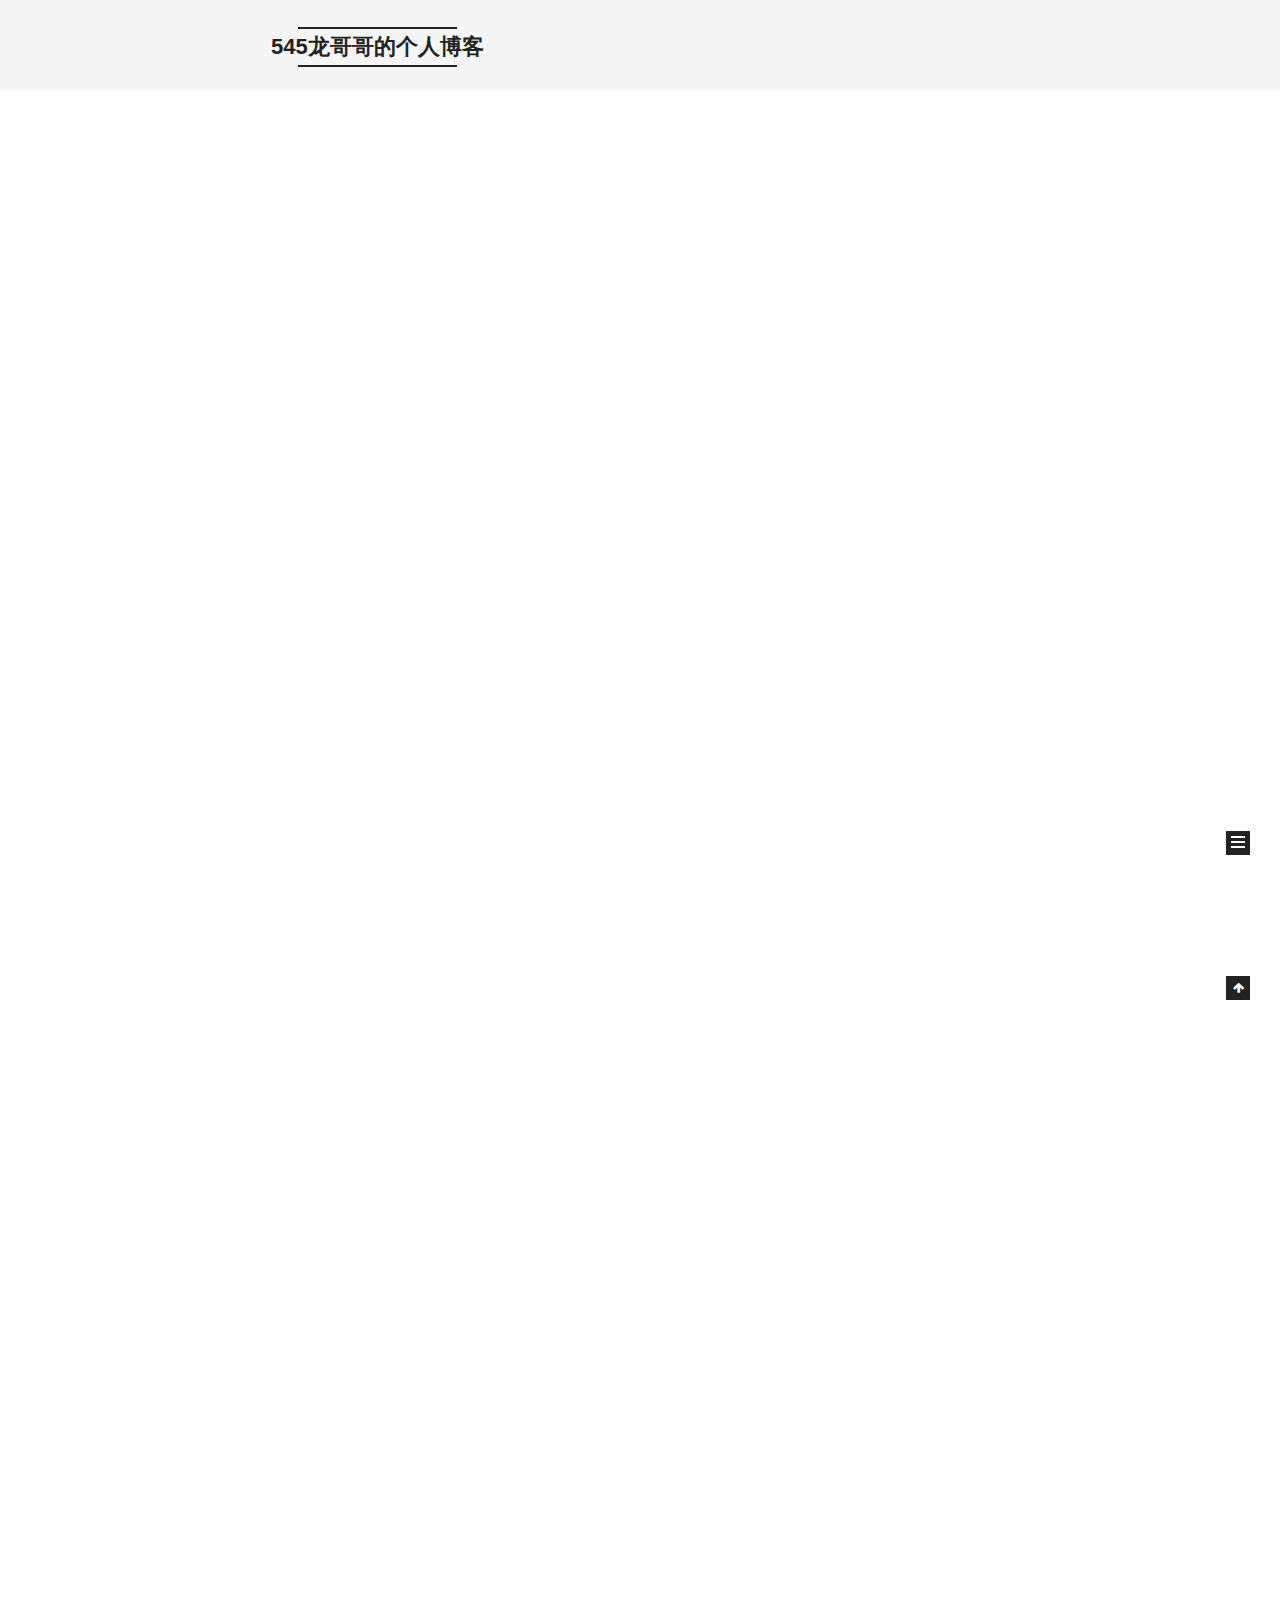
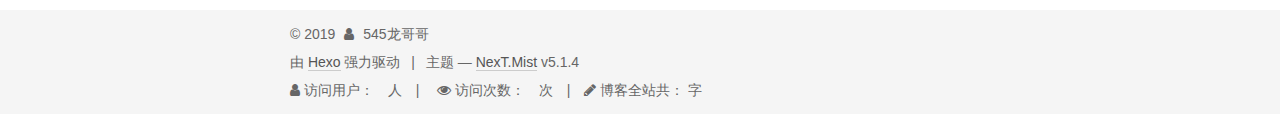
==== index.html @ 54b6bffb "Site updated: 2019-10-14 18:15:40" ====
<!DOCTYPE html>



  


<html class="theme-next mist use-motion" lang="zh-Hans">
<head><meta name="generator" content="Hexo 3.9.0">
  <meta charset="UTF-8">
<meta http-equiv="X-UA-Compatible" content="IE=edge">
<meta name="viewport" content="width=device-width, initial-scale=1, maximum-scale=1">
<meta name="theme-color" content="#222">









<meta http-equiv="Cache-Control" content="no-transform">
<meta http-equiv="Cache-Control" content="no-siteapp">
















  
  
  <link href="/lib/fancybox/source/jquery.fancybox.css?v=2.1.5" rel="stylesheet" type="text/css">







<link href="/lib/font-awesome/css/font-awesome.min.css?v=4.6.2" rel="stylesheet" type="text/css">

<link href="/css/main.css?v=5.1.4" rel="stylesheet" type="text/css">


  <link rel="apple-touch-icon" sizes="180x180" href="/images/apple-touch-icon-next.png?v=5.1.4">


  <link rel="icon" type="image/png" sizes="32x32" href="/images/favicon-32x32-next.png?v=5.1.4">


  <link rel="icon" type="image/png" sizes="16x16" href="/images/favicon-16x16-next.png?v=5.1.4">


  <link rel="mask-icon" href="/images/logo.svg?v=5.1.4" color="#222">





  <meta name="keywords" content="Hexo, NexT">










<meta name="description" content="这里是龙哥哥的个人博客，里面的内容会覆盖到个人生活，技术交流等。web 前端 javascript css html5 css3 nodejs">
<meta name="keywords" content="web 前端 javascript css html5 css3 nodejs">
<meta property="og:type" content="website">
<meta property="og:title" content="545龙哥哥的个人博客">
<meta property="og:url" content="http://yoursite.com/index.html">
<meta property="og:site_name" content="545龙哥哥的个人博客">
<meta property="og:description" content="这里是龙哥哥的个人博客，里面的内容会覆盖到个人生活，技术交流等。web 前端 javascript css html5 css3 nodejs">
<meta property="og:locale" content="zh-Hans">
<meta name="twitter:card" content="summary">
<meta name="twitter:title" content="545龙哥哥的个人博客">
<meta name="twitter:description" content="这里是龙哥哥的个人博客，里面的内容会覆盖到个人生活，技术交流等。web 前端 javascript css html5 css3 nodejs">



<script type="text/javascript" id="hexo.configurations">
  var NexT = window.NexT || {};
  var CONFIG = {
    root: '/',
    scheme: 'Mist',
    version: '5.1.4',
    sidebar: {"position":"left","display":"post","offset":12,"b2t":false,"scrollpercent":false,"onmobile":false},
    fancybox: true,
    tabs: true,
    motion: {"enable":true,"async":false,"transition":{"post_block":"fadeIn","post_header":"slideDownIn","post_body":"slideDownIn","coll_header":"slideLeftIn","sidebar":"slideUpIn"}},
    duoshuo: {
      userId: '0',
      author: '博主'
    },
    algolia: {
      applicationID: '',
      apiKey: '',
      indexName: '',
      hits: {"per_page":10},
      labels: {"input_placeholder":"Search for Posts","hits_empty":"We didn't find any results for the search: ${query}","hits_stats":"${hits} results found in ${time} ms"}
    }
  };
</script>



  <link rel="canonical" href="http://yoursite.com/">





  <title>545龙哥哥的个人博客</title>
  





  <script type="text/javascript">
    var _hmt = _hmt || [];
    (function() {
      var hm = document.createElement("script");
      hm.src = "https://hm.baidu.com/hm.js?de5e3570f82cee8ae0c66a954215bbb8";
      var s = document.getElementsByTagName("script")[0];
      s.parentNode.insertBefore(hm, s);
    })();
  </script>




</head>

<body itemscope itemtype="http://schema.org/WebPage" lang="zh-Hans">

  
  
    
  

  <div class="container sidebar-position-left 
  page-home">
    <div class="headband"></div>

    <header id="header" class="header" itemscope itemtype="http://schema.org/WPHeader">
      <div class="header-inner"><div class="site-brand-wrapper">
  <div class="site-meta ">
    

    <div class="custom-logo-site-title">
      <a href="/" class="brand" rel="start">
        <span class="logo-line-before"><i></i></span>
        <span class="site-title">545龙哥哥的个人博客</span>
        <span class="logo-line-after"><i></i></span>
      </a>
    </div>
      
        <p class="site-subtitle"></p>
      
  </div>

  <div class="site-nav-toggle">
    <button>
      <span class="btn-bar"></span>
      <span class="btn-bar"></span>
      <span class="btn-bar"></span>
    </button>
  </div>
</div>

<nav class="site-nav">
  

  
    <ul id="menu" class="menu">
      
        
        <li class="menu-item menu-item-home">
          <a href="/" rel="section">
            
              <i class="menu-item-icon fa fa-fw fa-home"></i> <br>
            
            首页
          </a>
        </li>
      
        
        <li class="menu-item menu-item-tags">
          <a href="/tags/" rel="section">
            
              <i class="menu-item-icon fa fa-fw fa-tags"></i> <br>
            
            标签
          </a>
        </li>
      
        
        <li class="menu-item menu-item-categories">
          <a href="/categories/" rel="section">
            
              <i class="menu-item-icon fa fa-fw fa-th"></i> <br>
            
            分类
          </a>
        </li>
      
        
        <li class="menu-item menu-item-archives">
          <a href="/archives/" rel="section">
            
              <i class="menu-item-icon fa fa-fw fa-archive"></i> <br>
            
            归档
          </a>
        </li>
      
        
        <li class="menu-item menu-item-about">
          <a href="/about/" rel="section">
            
              <i class="menu-item-icon fa fa-fw fa-user"></i> <br>
            
            关于
          </a>
        </li>
      

      
    </ul>
  

  
</nav>



 </div>
    </header>

    <main id="main" class="main">
      <div class="main-inner">
        <div class="content-wrap">
          <div id="content" class="content">
            
  <section id="posts" class="posts-expand">
    
      

  

  
  
  

  <article class="post post-type-normal" itemscope itemtype="http://schema.org/Article">
  
  
  
  <div class="post-block">
    <link itemprop="mainEntityOfPage" href="http://yoursite.com/2019/10/14/test-first/">

    <span hidden itemprop="author" itemscope itemtype="http://schema.org/Person">
      <meta itemprop="name" content="545龙哥哥">
      <meta itemprop="description" content>
      <meta itemprop="image" content="/images/avatar.gif">
    </span>

    <span hidden itemprop="publisher" itemscope itemtype="http://schema.org/Organization">
      <meta itemprop="name" content="545龙哥哥的个人博客">
    </span>

    
      <header class="post-header">

        
        
          <h1 class="post-title" itemprop="name headline">
                
                <a class="post-title-link" href="/2019/10/14/test-first/" itemprop="url">测试</a></h1>
        

        <div class="post-meta">
          <span class="post-time">
            
              <span class="post-meta-item-icon">
                <i class="fa fa-calendar-o"></i>
              </span>
              
                <span class="post-meta-item-text">发表于</span>
              
              <time title="创建于" itemprop="dateCreated datePublished" datetime="2019-10-14T17:58:40+08:00">
                2019-10-14
              </time>
            

            

            
          </span>

          

          
            
          

          
          

          

          

          

        </div>
      </header>
    

    
    
    
    <div class="post-body" itemprop="articleBody">

      
      

      
        
          
            <p>这里是做个测试<br>hexo搭建教程请移步<a href="https://blog.csdn.net/sinat_37781304/article/details/82729029" target="_blank" rel="noopener">这里</a></p>

          
        
      
    </div>
    
    
    

    

    

    

    <footer class="post-footer">
      

      

      

      
      
        <div class="post-eof"></div>
      
    </footer>
  </div>
  
  
  
  </article>


    
      

  

  
  
  

  <article class="post post-type-categories" itemscope itemtype="http://schema.org/Article">
  
  
  
  <div class="post-block">
    <link itemprop="mainEntityOfPage" href="http://yoursite.com/2019/10/14/2019-10-10/">

    <span hidden itemprop="author" itemscope itemtype="http://schema.org/Person">
      <meta itemprop="name" content="545龙哥哥">
      <meta itemprop="description" content>
      <meta itemprop="image" content="/images/avatar.gif">
    </span>

    <span hidden itemprop="publisher" itemscope itemtype="http://schema.org/Organization">
      <meta itemprop="name" content="545龙哥哥的个人博客">
    </span>

    
      <header class="post-header">

        
        
          <h1 class="post-title" itemprop="name headline">
                
                <a class="post-title-link" href="/2019/10/14/2019-10-10/" itemprop="url">else if 和可选代码块</a></h1>
        

        <div class="post-meta">
          <span class="post-time">
            
              <span class="post-meta-item-icon">
                <i class="fa fa-calendar-o"></i>
              </span>
              
                <span class="post-meta-item-text">发表于</span>
              
              <time title="创建于" itemprop="dateCreated datePublished" datetime="2019-10-14T17:58:40+08:00">
                2019-10-14
              </time>
            

            

            
          </span>

          
            <span class="post-category">
            
              <span class="post-meta-divider">|</span>
            
              <span class="post-meta-item-icon">
                <i class="fa fa-folder-o"></i>
              </span>
              
                <span class="post-meta-item-text">分类于</span>
              
              
                <span itemprop="about" itemscope itemtype="http://schema.org/Thing">
                  <a href="/categories/前端笔记/" itemprop="url" rel="index">
                    <span itemprop="name">前端笔记</span>
                  </a>
                </span>

                
                
              
            </span>
          

          
            
          

          
          

          

          

          

        </div>
      </header>
    

    
    
    
    <div class="post-body" itemprop="articleBody">

      
      

      
        
          
            
          
        
      
    </div>
    
    
    

    

    

    

    <footer class="post-footer">
      

      

      

      
      
        <div class="post-eof"></div>
      
    </footer>
  </div>
  
  
  
  </article>


    
      

  

  
  
  

  <article class="post post-type-normal" itemscope itemtype="http://schema.org/Article">
  
  
  
  <div class="post-block">
    <link itemprop="mainEntityOfPage" href="http://yoursite.com/2019/10/14/hello-world/">

    <span hidden itemprop="author" itemscope itemtype="http://schema.org/Person">
      <meta itemprop="name" content="545龙哥哥">
      <meta itemprop="description" content>
      <meta itemprop="image" content="/images/avatar.gif">
    </span>

    <span hidden itemprop="publisher" itemscope itemtype="http://schema.org/Organization">
      <meta itemprop="name" content="545龙哥哥的个人博客">
    </span>

    
      <header class="post-header">

        
        
          <h1 class="post-title" itemprop="name headline">
                
                <a class="post-title-link" href="/2019/10/14/hello-world/" itemprop="url">Hello World</a></h1>
        

        <div class="post-meta">
          <span class="post-time">
            
              <span class="post-meta-item-icon">
                <i class="fa fa-calendar-o"></i>
              </span>
              
                <span class="post-meta-item-text">发表于</span>
              
              <time title="创建于" itemprop="dateCreated datePublished" datetime="2019-10-14T17:58:40+08:00">
                2019-10-14
              </time>
            

            

            
          </span>

          

          
            
          

          
          

          

          

          

        </div>
      </header>
    

    
    
    
    <div class="post-body" itemprop="articleBody">

      
      

      
        
          
            <p>Welcome to <a href="https://hexo.io/" target="_blank" rel="noopener">Hexo</a>! This is your very first post. Check <a href="https://hexo.io/docs/" target="_blank" rel="noopener">documentation</a> for more info. If you get any problems when using Hexo, you can find the answer in <a href="https://hexo.io/docs/troubleshooting.html" target="_blank" rel="noopener">troubleshooting</a> or you can ask me on <a href="https://github.com/hexojs/hexo/issues" target="_blank" rel="noopener">GitHub</a>.</p>
<h2 id="Quick-Start"><a href="#Quick-Start" class="headerlink" title="Quick Start"></a>Quick Start</h2><h3 id="Create-a-new-post"><a href="#Create-a-new-post" class="headerlink" title="Create a new post"></a>Create a new post</h3><figure class="highlight bash"><table><tr><td class="gutter"><pre><span class="line">1</span><br></pre></td><td class="code"><pre><span class="line">$ hexo new <span class="string">"My New Post"</span></span><br></pre></td></tr></table></figure>

<p>More info: <a href="https://hexo.io/docs/writing.html" target="_blank" rel="noopener">Writing</a></p>
<h3 id="Run-server"><a href="#Run-server" class="headerlink" title="Run server"></a>Run server</h3><figure class="highlight bash"><table><tr><td class="gutter"><pre><span class="line">1</span><br></pre></td><td class="code"><pre><span class="line">$ hexo server</span><br></pre></td></tr></table></figure>

<p>More info: <a href="https://hexo.io/docs/server.html" target="_blank" rel="noopener">Server</a></p>
<h3 id="Generate-static-files"><a href="#Generate-static-files" class="headerlink" title="Generate static files"></a>Generate static files</h3><figure class="highlight bash"><table><tr><td class="gutter"><pre><span class="line">1</span><br></pre></td><td class="code"><pre><span class="line">$ hexo generate</span><br></pre></td></tr></table></figure>

<p>More info: <a href="https://hexo.io/docs/generating.html" target="_blank" rel="noopener">Generating</a></p>
<h3 id="Deploy-to-remote-sites"><a href="#Deploy-to-remote-sites" class="headerlink" title="Deploy to remote sites"></a>Deploy to remote sites</h3><figure class="highlight bash"><table><tr><td class="gutter"><pre><span class="line">1</span><br></pre></td><td class="code"><pre><span class="line">$ hexo deploy</span><br></pre></td></tr></table></figure>

<p>More info: <a href="https://hexo.io/docs/deployment.html" target="_blank" rel="noopener">Deployment</a></p>

          
        
      
    </div>
    
    
    

    

    

    

    <footer class="post-footer">
      

      

      

      
      
        <div class="post-eof"></div>
      
    </footer>
  </div>
  
  
  
  </article>


    
  </section>

  


          </div>
          


          

        </div>
        
          
  
  <div class="sidebar-toggle">
    <div class="sidebar-toggle-line-wrap">
      <span class="sidebar-toggle-line sidebar-toggle-line-first"></span>
      <span class="sidebar-toggle-line sidebar-toggle-line-middle"></span>
      <span class="sidebar-toggle-line sidebar-toggle-line-last"></span>
    </div>
  </div>

  <aside id="sidebar" class="sidebar">
    
    <div class="sidebar-inner">

      

      

      <section class="site-overview-wrap sidebar-panel sidebar-panel-active">
        <div class="site-overview">
          <div class="site-author motion-element" itemprop="author" itemscope itemtype="http://schema.org/Person">
            
              <img class="site-author-image" itemprop="image" src="/images/avatar.gif" alt="545龙哥哥">
            
              <p class="site-author-name" itemprop="name">545龙哥哥</p>
              <p class="site-description motion-element" itemprop="description">这里是龙哥哥的个人博客，里面的内容会覆盖到个人生活，技术交流等。web 前端 javascript css html5 css3 nodejs</p>
          </div>

          <nav class="site-state motion-element">

            
              <div class="site-state-item site-state-posts">
              
                <a href="/archives/">
              
                  <span class="site-state-item-count">3</span>
                  <span class="site-state-item-name">日志</span>
                </a>
              </div>
            

            
              
              
              <div class="site-state-item site-state-categories">
                <a href="/categories/index.html">
                  <span class="site-state-item-count">1</span>
                  <span class="site-state-item-name">分类</span>
                </a>
              </div>
            

            

          </nav>

          

          

          
          

          
          

          

        </div>
      </section>

      

      

    </div>
  </aside>


        
      </div>
    </main>

    <footer id="footer" class="footer">
      <div class="footer-inner">
        <div class="copyright">&copy; <span itemprop="copyrightYear">2019</span>
  <span class="with-love">
    <i class="fa fa-user"></i>
  </span>
  <span class="author" itemprop="copyrightHolder">545龙哥哥</span>

  
</div>


  <div class="powered-by">由 <a class="theme-link" target="_blank" href="https://hexo.io">Hexo</a> 强力驱动</div>



  <span class="post-meta-divider">|</span>



  <div class="theme-info">主题 &mdash; <a class="theme-link" target="_blank" href="https://github.com/iissnan/hexo-theme-next">NexT.Mist</a> v5.1.4</div>



<!-- 新增访客统计代码 -->

<div class="busuanzi-count">
    <script async src="http://busuanzi.ibruce.info/busuanzi/2.3/busuanzi.pure.mini.js"></script>
    <span class="site-uv">
      <i class="fa fa-user"></i>
      访问用户： <span class="busuanzi-value" id="busuanzi_value_site_uv"></span> 人
    </span>
    <div class="powered-by"></div>
    <span class="site-uv">
      <i class="fa fa-eye"></i>
      访问次数： <span class="busuanzi-value" id="busuanzi_value_site_pv"></span> 次
    </span>
    <!-- 博客字数统计 -->
    <span class="site-pv">
      <i class="fa fa-pencil"></i>
      博客全站共： <span class="post-count"></span> 字
    </span>
</div>
<!-- 新增访客统计代码 END-->

        







        
      </div>
    </footer>

    
      <div class="back-to-top">
        <i class="fa fa-arrow-up"></i>
        
      </div>
    

    

  </div>

  

<script type="text/javascript">
  if (Object.prototype.toString.call(window.Promise) !== '[object Function]') {
    window.Promise = null;
  }
</script>









  












  
  
    <script type="text/javascript" src="/lib/jquery/index.js?v=2.1.3"></script>
  

  
  
    <script type="text/javascript" src="/lib/fastclick/lib/fastclick.min.js?v=1.0.6"></script>
  

  
  
    <script type="text/javascript" src="/lib/jquery_lazyload/jquery.lazyload.js?v=1.9.7"></script>
  

  
  
    <script type="text/javascript" src="/lib/velocity/velocity.min.js?v=1.2.1"></script>
  

  
  
    <script type="text/javascript" src="/lib/velocity/velocity.ui.min.js?v=1.2.1"></script>
  

  
  
    <script type="text/javascript" src="/lib/fancybox/source/jquery.fancybox.pack.js?v=2.1.5"></script>
  


  


  <script type="text/javascript" src="/js/src/utils.js?v=5.1.4"></script>

  <script type="text/javascript" src="/js/src/motion.js?v=5.1.4"></script>



  
  

  

  


  <script type="text/javascript" src="/js/src/bootstrap.js?v=5.1.4"></script>



  


  




	





  





  












  





  

  

  

  
  

  

  

  

</body>
</html>
---- css/main.css ----
/* normalize.css v3.0.2 | MIT License | git.io/normalize */
html {
  font-family: sans-serif; /* 1 */
  -ms-text-size-adjust: 100%; /* 2 */
  -webkit-text-size-adjust: 100%; /* 2 */
}
body {
  margin: 0;
}
article,
aside,
details,
figcaption,
figure,
footer,
header,
hgroup,
main,
menu,
nav,
section,
summary {
  display: block;
}
audio,
canvas,
progress,
video {
  display: inline-block; /* 1 */
  vertical-align: baseline; /* 2 */
}
audio:not([controls]) {
  display: none;
  height: 0;
}
[hidden],
template {
  display: none;
}
a {
  background-color: transparent;
}
a:active,
a:hover {
  outline: 0;
}
abbr[title] {
  border-bottom: 1px dotted;
}
b,
strong {
  font-weight: bold;
}
dfn {
  font-style: italic;
}
h1 {
  font-size: 2em;
  margin: 0.67em 0;
}
mark {
  background: #ff0;
  color: #000;
}
small {
  font-size: 80%;
}
sub,
sup {
  font-size: 75%;
  line-height: 0;
  position: relative;
  vertical-align: baseline;
}
sup {
  top: -0.5em;
}
sub {
  bottom: -0.25em;
}
img {
  border: 0;
}
svg:not(:root) {
  overflow: hidden;
}
figure {
  margin: 1em 40px;
}
hr {
  -moz-box-sizing: content-box;
  box-sizing: content-box;
  height: 0;
}
pre {
  overflow: auto;
}
code,
kbd,
pre,
samp {
  font-family: monospace, monospace;
  font-size: 1em;
}
button,
input,
optgroup,
select,
textarea {
  color: inherit; /* 1 */
  font: inherit; /* 2 */
  margin: 0; /* 3 */
}
button {
  overflow: visible;
}
button,
select {
  text-transform: none;
}
button,
html input[type="button"],
input[type="reset"],
input[type="submit"] {
  -webkit-appearance: button; /* 2 */
  cursor: pointer; /* 3 */
}
button[disabled],
html input[disabled] {
  cursor: default;
}
button::-moz-focus-inner,
input::-moz-focus-inner {
  border: 0;
  padding: 0;
}
input {
  line-height: normal;
}
input[type="checkbox"],
input[type="radio"] {
  box-sizing: border-box; /* 1 */
  padding: 0; /* 2 */
}
input[type="number"]::-webkit-inner-spin-button,
input[type="number"]::-webkit-outer-spin-button {
  height: auto;
}
input[type="search"] {
  -webkit-appearance: textfield; /* 1 */
  -moz-box-sizing: content-box;
  -webkit-box-sizing: content-box; /* 2 */
  box-sizing: content-box;
}
input[type="search"]::-webkit-search-cancel-button,
input[type="search"]::-webkit-search-decoration {
  -webkit-appearance: none;
}
fieldset {
  border: 1px solid #c0c0c0;
  margin: 0 2px;
  padding: 0.35em 0.625em 0.75em;
}
legend {
  border: 0; /* 1 */
  padding: 0; /* 2 */
}
textarea {
  overflow: auto;
}
optgroup {
  font-weight: bold;
}
table {
  border-collapse: collapse;
  border-spacing: 0;
}
td,
th {
  padding: 0;
}
::selection {
  background: #262a30;
  color: #fff;
}
body {
  position: relative;
  font-family: 'Lato', "PingFang SC", "Microsoft YaHei", sans-serif;
  font-size: 14px;
  line-height: 2;
  color: #555;
  background: #fff;
}
@media (max-width: 767px) {
  body {
    padding-right: 0 !important;
  }
}
@media (min-width: 768px) and (max-width: 991px) {
  body {
    padding-right: 0 !important;
  }
}
@media (min-width: 1600px) {
  body {
    font-size: 16px;
  }
}
h1,
h2,
h3,
h4,
h5,
h6 {
  margin: 0;
  padding: 0;
  font-weight: bold;
  line-height: 1.5;
  font-family: 'Lato', "PingFang SC", "Microsoft YaHei", sans-serif;
}
h2,
h3,
h4,
h5,
h6 {
  margin: 20px 0 15px;
}
h1 {
  font-size: 24px;
}
@media (max-width: 767px) {
  h1 {
    font-size: 20px;
  }
}
h2 {
  font-size: 22px;
}
@media (max-width: 767px) {
  h2 {
    font-size: 18px;
  }
}
h3 {
  font-size: 20px;
}
@media (max-width: 767px) {
  h3 {
    font-size: 16px;
  }
}
h4 {
  font-size: 18px;
}
@media (max-width: 767px) {
  h4 {
    font-size: 14px;
  }
}
h5 {
  font-size: 16px;
}
@media (max-width: 767px) {
  h5 {
    font-size: 12px;
  }
}
h6 {
  font-size: 14px;
}
@media (max-width: 767px) {
  h6 {
    font-size: 10px;
  }
}
p {
  margin: 0 0 20px 0;
}
a {
  color: #555;
  text-decoration: none;
  outline: none;
  border-bottom: 1px solid #999;
  word-wrap: break-word;
}
a:hover {
  color: #222;
  border-bottom-color: #222;
}
blockquote {
  margin: 0;
  padding: 0;
}
img {
  display: block;
  margin: auto;
  max-width: 100%;
  height: auto;
}
hr {
  margin: 40px 0;
  height: 3px;
  border: none;
  background-color: #ddd;
  background-image: repeating-linear-gradient(-45deg, #fff, #fff 4px, transparent 4px, transparent 8px);
}
blockquote {
  padding: 0 15px;
  color: #666;
  border-left: 4px solid #ddd;
}
blockquote cite::before {
  content: "-";
  padding: 0 5px;
}
dt {
  font-weight: 700;
}
dd {
  margin: 0;
  padding: 0;
}
kbd {
  border: 1px solid #ccc;
  border-radius: 0.2em;
  box-shadow: 0.1em 0.1em 0.2em rgba(0,0,0,0.1);
  background-color: #f9f9f9;
  font-family: inherit;
  background-image: -webkit-linear-gradient(top, #eee, #fff, #eee);
  padding: 0.1em 0.3em;
  white-space: nowrap;
}
.text-left {
  text-align: left;
}
.text-center {
  text-align: center;
}
.text-right {
  text-align: right;
}
.text-justify {
  text-align: justify;
}
.text-nowrap {
  white-space: nowrap;
}
.text-lowercase {
  text-transform: lowercase;
}
.text-uppercase {
  text-transform: uppercase;
}
.text-capitalize {
  text-transform: capitalize;
}
.center-block {
  display: block;
  margin-left: auto;
  margin-right: auto;
}
.clearfix:before,
.clearfix:after {
  content: " ";
  display: table;
}
.clearfix:after {
  clear: both;
}
.pullquote {
  width: 45%;
}
.pullquote.left {
  float: left;
  margin-left: 5px;
  margin-right: 10px;
}
.pullquote.right {
  float: right;
  margin-left: 10px;
  margin-right: 5px;
}
.affix.affix.affix {
  position: fixed;
}
.translation {
  margin-top: -20px;
  font-size: 14px;
  color: #999;
}
.scrollbar-measure {
  width: 100px;
  height: 100px;
  overflow: scroll;
  position: absolute;
  top: -9999px;
}
.use-motion .motion-element {
  opacity: 0;
}
table {
  margin: 20px 0;
  width: 100%;
  border-collapse: collapse;
  border-spacing: 0;
  border: 1px solid #ddd;
  font-size: 14px;
  table-layout: fixed;
  word-wrap: break-all;
}
table>tbody>tr:nth-of-type(odd) {
  background-color: #f9f9f9;
}
table>tbody>tr:hover {
  background-color: #f5f5f5;
}
caption,
th,
td {
  padding: 8px;
  text-align: left;
  vertical-align: middle;
  font-weight: normal;
}
th,
td {
  border-bottom: 3px solid #ddd;
  border-right: 1px solid #eee;
}
th {
  padding-bottom: 10px;
  font-weight: 700;
}
td {
  border-bottom-width: 1px;
}
html,
body {
  height: 100%;
}
.container {
  position: relative;
  min-height: 100%;
}
.header-inner {
  margin: 0 auto;
  padding: 100px 0 70px;
  width: 700px;
}
@media (min-width: 1600px) {
  .container .header-inner {
    width: 900px;
  }
}
.main {
  padding-bottom: 150px;
}
.main-inner {
  margin: 0 auto;
  width: 700px;
}
@media (min-width: 1600px) {
  .container .main-inner {
    width: 900px;
  }
}
.footer {
  position: absolute;
  left: 0;
  bottom: 0;
  width: 100%;
  min-height: 50px;
}
.footer-inner {
  box-sizing: border-box;
  margin: 20px auto;
  width: 700px;
}
@media (min-width: 1600px) {
  .container .footer-inner {
    width: 900px;
  }
}
pre,
.highlight {
  overflow: auto;
  margin: 20px 0;
  padding: 0;
  font-size: 13px;
  color: #4d4d4c;
  background: #f7f7f7;
  line-height: 1.6;
}
pre,
code {
  font-family: consolas, Menlo, "PingFang SC", "Microsoft YaHei", monospace;
}
code {
  padding: 2px 4px;
  word-wrap: break-word;
  color: #555;
  background: #eee;
  border-radius: 3px;
  font-size: 13px;
}
pre {
  padding: 10px;
}
pre code {
  padding: 0;
  color: #4d4d4c;
  background: none;
  text-shadow: none;
}
.highlight {
  border-radius: 1px;
}
.highlight pre {
  border: none;
  margin: 0;
  padding: 10px 0;
}
.highlight table {
  margin: 0;
  width: auto;
  border: none;
}
.highlight td {
  border: none;
  padding: 0;
}
.highlight figcaption {
  font-size: 1em;
  color: #4d4d4c;
  line-height: 1em;
  margin-bottom: 1em;
}
.highlight figcaption:before,
.highlight figcaption:after {
  content: " ";
  display: table;
}
.highlight figcaption:after {
  clear: both;
}
.highlight figcaption a {
  float: right;
  color: #4d4d4c;
}
.highlight figcaption a:hover {
  border-bottom-color: #4d4d4c;
}
.highlight .gutter pre {
  padding-left: 10px;
  padding-right: 10px;
  color: #869194;
  text-align: right;
  background-color: #eff2f3;
}
.highlight .code pre {
  width: 100%;
  padding-left: 10px;
  padding-right: 10px;
  background-color: #f7f7f7;
}
.highlight .line {
  height: 20px;
}
.gutter {
  -webkit-user-select: none;
  -moz-user-select: none;
  -ms-user-select: none;
  user-select: none;
}
.gist table {
  width: auto;
}
.gist table td {
  border: none;
}
pre .deletion {
  background: #fdd;
}
pre .addition {
  background: #dfd;
}
pre .meta {
  color: #8959a8;
}
pre .comment {
  color: #8e908c;
}
pre .variable,
pre .attribute,
pre .tag,
pre .regexp,
pre .ruby .constant,
pre .xml .tag .title,
pre .xml .pi,
pre .xml .doctype,
pre .html .doctype,
pre .css .id,
pre .css .class,
pre .css .pseudo {
  color: #c82829;
}
pre .number,
pre .preprocessor,
pre .built_in,
pre .literal,
pre .params,
pre .constant,
pre .command {
  color: #f5871f;
}
pre .ruby .class .title,
pre .css .rules .attribute,
pre .string,
pre .value,
pre .inheritance,
pre .header,
pre .ruby .symbol,
pre .xml .cdata,
pre .special,
pre .number,
pre .formula {
  color: #718c00;
}
pre .title,
pre .css .hexcolor {
  color: #3e999f;
}
pre .function,
pre .python .decorator,
pre .python .title,
pre .ruby .function .title,
pre .ruby .title .keyword,
pre .perl .sub,
pre .javascript .title,
pre .coffeescript .title {
  color: #4271ae;
}
pre .keyword,
pre .javascript .function {
  color: #8959a8;
}
.full-image.full-image.full-image.full-image {
  border: none;
  max-width: 100%;
  width: auto;
  margin: 20px auto 25px;
}
@media (min-width: 992px) {
  .full-image.full-image.full-image.full-image {
    max-width: none;
    width: 110%;
    margin: 25px -5%;
  }
}
.blockquote-center,
.page-home .post-type-quote blockquote,
.page-post-detail .post-type-quote blockquote {
  position: relative;
  margin: 40px 0;
  padding: 0;
  border-left: none;
  text-align: center;
}
.blockquote-center::before,
.page-home .post-type-quote blockquote::before,
.page-post-detail .post-type-quote blockquote::before,
.blockquote-center::after,
.page-home .post-type-quote blockquote::after,
.page-post-detail .post-type-quote blockquote::after {
  position: absolute;
  content: ' ';
  display: block;
  width: 100%;
  height: 24px;
  opacity: 0.2;
  background-repeat: no-repeat;
  background-position: 0 -6px;
  background-size: 22px 22px;
}
.blockquote-center::before,
.page-home .post-type-quote blockquote::before,
.page-post-detail .post-type-quote blockquote::before {
  top: -20px;
  background-image: url("../images/quote-l.svg");
  border-top: 1px solid #ccc;
}
.blockquote-center::after,
.page-home .post-type-quote blockquote::after,
.page-post-detail .post-type-quote blockquote::after {
  bottom: -20px;
  background-image: url("../images/quote-r.svg");
  border-bottom: 1px solid #ccc;
  background-position: 100% 8px;
}
.blockquote-center p,
.page-home .post-type-quote blockquote p,
.page-post-detail .post-type-quote blockquote p,
.blockquote-center div,
.page-home .post-type-quote blockquote div,
.page-post-detail .post-type-quote blockquote div {
  text-align: center;
}
.post .post-body .group-picture img {
  box-sizing: border-box;
  padding: 0 3px;
  border: none;
}
.post .group-picture-row {
  overflow: hidden;
  margin-top: 6px;
}
.post .group-picture-row:first-child {
  margin-top: 0;
}
.post .group-picture-column {
  float: left;
}
.page-post-detail .post-body .group-picture-column {
  float: none;
  margin-top: 10px;
  width: auto !important;
}
.page-post-detail .post-body .group-picture-column img {
  margin: 0 auto;
}
.page-archive .group-picture-container {
  overflow: hidden;
}
.page-archive .group-picture-row {
  float: left;
}
.page-archive .group-picture-row:first-child {
  margin-top: 6px;
}
.page-archive .group-picture-column {
  max-width: 150px;
  max-height: 150px;
}
.post-body .note {
  position: relative;
  padding: 15px;
  margin-bottom: 20px;
  border: 1px solid #eee;
  border-left-width: 5px;
  border-radius: 3px;
}
.post-body .note h2,
.post-body .note h3,
.post-body .note h4,
.post-body .note h5,
.post-body .note h6 {
  margin-top: 0;
  margin-bottom: 0;
  border-bottom: initial;
  padding-top: 0 !important;
}
.post-body .note p:first-child,
.post-body .note ul:first-child,
.post-body .note ol:first-child,
.post-body .note table:first-child,
.post-body .note pre:first-child,
.post-body .note blockquote:first-child {
  margin-top: 0;
}
.post-body .note p:last-child,
.post-body .note ul:last-child,
.post-body .note ol:last-child,
.post-body .note table:last-child,
.post-body .note pre:last-child,
.post-body .note blockquote:last-child {
  margin-bottom: 0;
}
.post-body .note.default {
  border-left-color: #777;
}
.post-body .note.default h2,
.post-body .note.default h3,
.post-body .note.default h4,
.post-body .note.default h5,
.post-body .note.default h6 {
  color: #777;
}
.post-body .note.primary {
  border-left-color: #6f42c1;
}
.post-body .note.primary h2,
.post-body .note.primary h3,
.post-body .note.primary h4,
.post-body .note.primary h5,
.post-body .note.primary h6 {
  color: #6f42c1;
}
.post-body .note.info {
  border-left-color: #428bca;
}
.post-body .note.info h2,
.post-body .note.info h3,
.post-body .note.info h4,
.post-body .note.info h5,
.post-body .note.info h6 {
  color: #428bca;
}
.post-body .note.success {
  border-left-color: #5cb85c;
}
.post-body .note.success h2,
.post-body .note.success h3,
.post-body .note.success h4,
.post-body .note.success h5,
.post-body .note.success h6 {
  color: #5cb85c;
}
.post-body .note.warning {
  border-left-color: #f0ad4e;
}
.post-body .note.warning h2,
.post-body .note.warning h3,
.post-body .note.warning h4,
.post-body .note.warning h5,
.post-body .note.warning h6 {
  color: #f0ad4e;
}
.post-body .note.danger {
  border-left-color: #d9534f;
}
.post-body .note.danger h2,
.post-body .note.danger h3,
.post-body .note.danger h4,
.post-body .note.danger h5,
.post-body .note.danger h6 {
  color: #d9534f;
}
.post-body .label {
  display: inline;
  padding: 0 2px;
  white-space: nowrap;
}
.post-body .label.default {
  background-color: #f0f0f0;
}
.post-body .label.primary {
  background-color: #efe6f7;
}
.post-body .label.info {
  background-color: #e5f2f8;
}
.post-body .label.success {
  background-color: #e7f4e9;
}
.post-body .label.warning {
  background-color: #fcf6e1;
}
.post-body .label.danger {
  background-color: #fae8eb;
}
.post-body .tabs {
  position: relative;
  display: block;
  margin-bottom: 20px;
  padding-top: 10px;
}
.post-body .tabs ul.nav-tabs {
  margin: 0;
  padding: 0;
  display: flex;
  margin-bottom: -1px;
}
@media (max-width: 413px) {
  .post-body .tabs ul.nav-tabs {
    display: block;
    margin-bottom: 5px;
  }
}
.post-body .tabs ul.nav-tabs li.tab {
  list-style-type: none !important;
  margin: 0 0.25em 0 0;
  border-top: 3px solid transparent;
  border-left: 1px solid transparent;
  border-right: 1px solid transparent;
}
@media (max-width: 413px) {
  .post-body .tabs ul.nav-tabs li.tab {
    margin: initial;
    border-top: 1px solid transparent;
    border-left: 3px solid transparent;
    border-right: 1px solid transparent;
    border-bottom: 1px solid transparent;
  }
}
.post-body .tabs ul.nav-tabs li.tab a {
  outline: 0;
  border-bottom: initial;
  display: block;
  line-height: 1.8em;
  padding: 0.25em 0.75em;
  transition-duration: 0.2s;
  transition-timing-function: ease-out;
  transition-delay: 0s;
}
.post-body .tabs ul.nav-tabs li.tab a i {
  width: 1.285714285714286em;
}
.post-body .tabs ul.nav-tabs li.tab.active {
  border-top: 3px solid #fc6423;
  border-left: 1px solid #ddd;
  border-right: 1px solid #ddd;
  background-color: #fff;
}
@media (max-width: 413px) {
  .post-body .tabs ul.nav-tabs li.tab.active {
    border-top: 1px solid #ddd;
    border-left: 3px solid #fc6423;
    border-right: 1px solid #ddd;
    border-bottom: 1px solid #ddd;
  }
}
.post-body .tabs ul.nav-tabs li.tab.active a {
  cursor: default;
  color: #555;
}
.post-body .tabs .tab-content {
  background-color: #fff;
}
.post-body .tabs .tab-content .tab-pane {
  border: 1px solid #ddd;
  padding: 20px 20px 0 20px;
}
.post-body .tabs .tab-content .tab-pane:not(.active) {
  display: none !important;
}
.post-body .tabs .tab-content .tab-pane.active {
  display: block !important;
}
.btn {
  display: inline-block;
  padding: 0 20px;
  font-size: 14px;
  color: #555;
  background: transparent;
  border: 2px solid #222;
  text-decoration: none;
  border-radius: 0;
  transition-property: background-color;
  transition-duration: 0.2s;
  transition-timing-function: ease-in-out;
  transition-delay: 0s;
  line-height: 2;
}
.btn:hover {
  border-color: #222;
  color: #222;
  background: #fff;
}
.btn +.btn {
  margin: 0 0 8px 8px;
}
.btn .fa-fw {
  width: 1.285714285714286em;
  text-align: left;
}
.btn-bar {
  display: block;
  width: 22px;
  height: 2px;
  background: #555;
  border-radius: 1px;
}
.btn-bar+.btn-bar {
  margin-top: 4px;
}
.pagination {
  margin: 120px 0 40px;
  text-align: center;
  border-top: 1px solid #eee;
}
.page-number-basic,
.pagination .prev,
.pagination .next,
.pagination .page-number,
.pagination .space {
  display: inline-block;
  position: relative;
  top: -1px;
  margin: 0 10px;
  padding: 0 11px;
}
@media (max-width: 767px) {
  .page-number-basic,
  .pagination .prev,
  .pagination .next,
  .pagination .page-number,
  .pagination .space {
    margin: 0 5px;
  }
}
.pagination .prev,
.pagination .next,
.pagination .page-number {
  border-bottom: 0;
  border-top: 1px solid #eee;
  transition-property: border-color;
  transition-duration: 0.2s;
  transition-timing-function: ease-in-out;
  transition-delay: 0s;
}
.pagination .prev:hover,
.pagination .next:hover,
.pagination .page-number:hover {
  border-top-color: #222;
}
.pagination .space {
  padding: 0;
  margin: 0;
}
.pagination .prev {
  margin-left: 0;
}
.pagination .next {
  margin-right: 0;
}
.pagination .page-number.current {
  color: #fff;
  background: #ccc;
  border-top-color: #ccc;
}
@media (max-width: 767px) {
  .pagination {
    border-top: none;
  }
  .pagination .prev,
  .pagination .next,
  .pagination .page-number {
    margin-bottom: 10px;
    border-top: 0;
    border-bottom: 1px solid #eee;
    padding: 0 10px;
  }
  .pagination .prev:hover,
  .pagination .next:hover,
  .pagination .page-number:hover {
    border-bottom-color: #222;
  }
}
.comments {
  margin: 60px 20px 0;
}
.tag-cloud {
  text-align: center;
}
.tag-cloud a {
  display: inline-block;
  margin: 10px;
}
.back-to-top {
  box-sizing: border-box;
  position: fixed;
  bottom: -100px;
  right: 30px;
  z-index: 1050;
  padding: 0 6px;
  width: 24px;
  background: #222;
  font-size: 12px;
  opacity: 1;
  color: #fff;
  cursor: pointer;
  text-align: center;
  -webkit-transform: translateZ(0);
  transition-property: bottom;
  transition-duration: 0.2s;
  transition-timing-function: ease-in-out;
  transition-delay: 0s;
}
@media (min-width: 768px) and (max-width: 991px) {
  .back-to-top {
    display: none !important;
  }
}
@media (max-width: 767px) {
  .back-to-top {
    display: none !important;
  }
}
.back-to-top.back-to-top-on {
  bottom: 19px;
}
.header {
  background: transparent;
}
.header-inner {
  position: relative;
}
.headband {
  height: 3px;
  background: #222;
}
.site-meta {
  margin: 0;
  text-align: left;
}
@media (max-width: 767px) {
  .site-meta {
    text-align: center;
  }
}
.brand {
  position: relative;
  display: inline-block;
  padding: 0 40px;
  color: #222;
  background: #222;
  border-bottom: none;
}
.brand:hover {
  color: #222;
}
.logo {
  display: inline-block;
  margin-right: 5px;
  line-height: 36px;
  vertical-align: top;
}
.site-title {
  display: inline-block;
  vertical-align: top;
  line-height: 36px;
  font-size: 20px;
  font-weight: normal;
  font-family: 'Lato', "PingFang SC", "Microsoft YaHei", sans-serif;
}
.site-subtitle {
  margin-top: 10px;
  font-size: 13px;
  color: #999;
}
.use-motion .brand {
  opacity: 0;
}
.use-motion .logo,
.use-motion .site-title,
.use-motion .site-subtitle {
  opacity: 0;
  position: relative;
  top: -10px;
}
.site-nav-toggle {
  display: none;
  position: absolute;
  top: 10px;
  left: 10px;
}
@media (max-width: 767px) {
  .site-nav-toggle {
    display: block;
  }
}
.site-nav-toggle button {
  margin-top: 2px;
  padding: 9px 10px;
  background: transparent;
  border: none;
}
@media (max-width: 767px) {
  .site-nav {
    display: none;
    margin: 0 -10px;
    padding: 0 10px;
    clear: both;
    border-top: 1px solid #ddd;
  }
}
@media (min-width: 768px) and (max-width: 991px) {
  .site-nav {
    display: block !important;
  }
}
@media (min-width: 992px) {
  .site-nav {
    display: block !important;
  }
}
.menu {
  margin-top: 20px;
  padding-left: 0;
  text-align: center;
}
.menu .menu-item {
  display: inline-block;
  margin: 0 10px;
  list-style: none;
}
@media screen and (max-width: 767px) {
  .menu .menu-item {
    margin-top: 10px;
  }
}
.menu .menu-item a {
  display: block;
  font-size: 13px;
  line-height: inherit;
  border-bottom: 1px solid transparent;
  transition-property: border-color;
  transition-duration: 0.2s;
  transition-timing-function: ease-in-out;
  transition-delay: 0s;
}
.menu .menu-item a:hover {
  border-bottom-color: #222;
}
.menu .menu-item .fa {
  margin-right: 5px;
}
.use-motion .menu-item {
  opacity: 0;
}
.post-body {
  font-family: 'Lato', "PingFang SC", "Microsoft YaHei", sans-serif;
}
@media (max-width: 767px) {
  .post-body {
    word-break: break-word;
  }
}
.post-body .fancybox img {
  display: block !important;
  margin: 0 auto;
  cursor: pointer;
  cursor: zoom-in;
  cursor: -webkit-zoom-in;
}
.post-body .image-caption,
.post-body .figure .caption {
  margin: -20px auto 15px;
  text-align: center;
  font-size: 14px;
  color: #999;
  font-weight: bold;
  line-height: 1;
}
.post-sticky-flag {
  display: inline-block;
  font-size: 16px;
  -ms-transform: rotate(30deg);
  -webkit-transform: rotate(30deg);
  -moz-transform: rotate(30deg);
  -ms-transform: rotate(30deg);
  -o-transform: rotate(30deg);
  transform: rotate(30deg);
}
.use-motion .post-block,
.use-motion .pagination,
.use-motion .comments {
  opacity: 0;
}
.use-motion .post-header {
  opacity: 0;
}
.use-motion .post-body {
  opacity: 0;
}
.use-motion .collection-title {
  opacity: 0;
}
.posts-expand {
  padding-top: 40px;
}
@media (max-width: 767px) {
  .posts-expand {
    margin: 0 20px;
  }
  .post-body pre .gutter pre {
    padding-right: 10px;
  }
  .post-body .highlight {
    margin-left: 0px;
    margin-right: 0px;
    padding: 0;
  }
  .post-body .highlight .gutter pre {
    padding-right: 10px;
  }
}
@media (min-width: 992px) {
  .posts-expand .post-body {
    text-align: justify;
  }
}
.posts-expand .post-body h2,
.posts-expand .post-body h3,
.posts-expand .post-body h4,
.posts-expand .post-body h5,
.posts-expand .post-body h6 {
  padding-top: 10px;
}
.posts-expand .post-body h2 .header-anchor,
.posts-expand .post-body h3 .header-anchor,
.posts-expand .post-body h4 .header-anchor,
.posts-expand .post-body h5 .header-anchor,
.posts-expand .post-body h6 .header-anchor {
  float: right;
  margin-left: 10px;
  color: #ccc;
  border-bottom-style: none;
  visibility: hidden;
}
.posts-expand .post-body h2 .header-anchor:hover,
.posts-expand .post-body h3 .header-anchor:hover,
.posts-expand .post-body h4 .header-anchor:hover,
.posts-expand .post-body h5 .header-anchor:hover,
.posts-expand .post-body h6 .header-anchor:hover {
  color: inherit;
}
.posts-expand .post-body h2:hover .header-anchor,
.posts-expand .post-body h3:hover .header-anchor,
.posts-expand .post-body h4:hover .header-anchor,
.posts-expand .post-body h5:hover .header-anchor,
.posts-expand .post-body h6:hover .header-anchor {
  visibility: visible;
}
.posts-expand .post-body ul li {
  list-style: circle;
}
.posts-expand .post-body img {
  box-sizing: border-box;
  margin: auto;
  padding: 3px;
  border: 1px solid #ddd;
}
.posts-expand .post-body .fancybox img {
  margin: 0 auto 25px;
}
@media (max-width: 767px) {
  .posts-collapse {
    margin: 0 20px;
  }
  .posts-collapse .post-title,
  .posts-collapse .post-meta {
    display: block;
    width: auto;
    text-align: left;
  }
}
.posts-collapse {
  position: relative;
  z-index: 1010;
  margin-left: 0;
}
.posts-collapse::after {
  content: " ";
  position: absolute;
  top: 20px;
  left: 0;
  margin-left: -2px;
  width: 4px;
  height: 100%;
  background: #f5f5f5;
  z-index: -1;
}
@media (max-width: 767px) {
  .posts-collapse {
    margin: 0 20px;
  }
}
.posts-collapse .collection-title {
  position: relative;
  margin: 60px 0;
}
.posts-collapse .collection-title h1,
.posts-collapse .collection-title h2 {
  margin-left: 20px;
}
.posts-collapse .collection-title small {
  color: #bbb;
  margin-left: 5px;
}
.posts-collapse .collection-title::before {
  content: " ";
  position: absolute;
  left: 0;
  top: 50%;
  margin-left: -4px;
  margin-top: -4px;
  width: 8px;
  height: 8px;
  background: #bbb;
  border-radius: 50%;
}
.posts-collapse .post {
  margin: 30px 0;
}
.posts-collapse .post-header {
  position: relative;
  transition-duration: 0.2s;
  transition-timing-function: ease-in-out;
  transition-delay: 0s;
  transition-property: border;
  border-bottom: 1px dashed #ccc;
}
.posts-collapse .post-header::before {
  content: " ";
  position: absolute;
  left: 0;
  top: 12px;
  width: 6px;
  height: 6px;
  margin-left: -4px;
  background: #bbb;
  border-radius: 50%;
  border: 1px solid #fff;
  transition-duration: 0.2s;
  transition-timing-function: ease-in-out;
  transition-delay: 0s;
  transition-property: background;
}
.posts-collapse .post-header:hover {
  border-bottom-color: #666;
}
.posts-collapse .post-header:hover::before {
  background: #222;
}
.posts-collapse .post-meta {
  position: absolute;
  font-size: 12px;
  left: 20px;
  top: 5px;
}
.posts-collapse .post-comments-count {
  display: none;
}
.posts-collapse .post-title {
  margin-left: 60px;
  font-size: 16px;
  font-weight: normal;
  line-height: inherit;
}
.posts-collapse .post-title::after {
  margin-left: 3px;
  opacity: 0.6;
}
.posts-collapse .post-title a {
  color: #666;
  border-bottom: none;
}
.page-home .post-type-quote .post-header,
.page-post-detail .post-type-quote .post-header,
.page-home .post-type-quote .post-tags,
.page-post-detail .post-type-quote .post-tags {
  display: none;
}
.posts-expand .post-title {
  text-align: center;
  word-break: break-word;
  font-weight: 400;
}
.posts-expand .post-title-link {
  display: inline-block;
  position: relative;
  color: #555;
  border-bottom: none;
  line-height: 1.2;
  vertical-align: top;
}
.posts-expand .post-title-link::before {
  content: "";
  position: absolute;
  width: 100%;
  height: 2px;
  bottom: 0;
  left: 0;
  background-color: #000;
  visibility: hidden;
  -webkit-transform: scaleX(0);
  -moz-transform: scaleX(0);
  -ms-transform: scaleX(0);
  -o-transform: scaleX(0);
  transform: scaleX(0);
  transition-duration: 0.2s;
  transition-timing-function: ease-in-out;
  transition-delay: 0s;
}
.posts-expand .post-title-link:hover::before {
  visibility: visible;
  -webkit-transform: scaleX(1);
  -moz-transform: scaleX(1);
  -ms-transform: scaleX(1);
  -o-transform: scaleX(1);
  transform: scaleX(1);
}
.posts-expand .post-title-link .fa {
  font-size: 16px;
}
.posts-expand .post-meta {
  margin: 3px 0 60px 0;
  color: #999;
  font-family: 'Lato', "PingFang SC", "Microsoft YaHei", sans-serif;
  font-size: 12px;
  text-align: center;
}
.posts-expand .post-meta .post-category-list {
  display: inline-block;
  margin: 0;
  padding: 3px;
}
.posts-expand .post-meta .post-category-list-link {
  color: #999;
}
.posts-expand .post-meta .post-description {
  font-size: 14px;
  margin-top: 2px;
}
.post-meta-divider {
  margin: 0 0.5em;
}
.post-meta-item-icon {
  margin-right: 3px;
}
@media (min-width: 768px) and (max-width: 991px) {
  .post-meta-item-icon {
    display: inline-block;
  }
}
@media (max-width: 767px) {
  .post-meta-item-icon {
    display: inline-block;
  }
}
@media (min-width: 768px) and (max-width: 991px) {
  .post-meta-item-text {
    display: none;
  }
}
@media (max-width: 767px) {
  .post-meta-item-text {
    display: none;
  }
}
@media (max-width: 767px) {
  .posts-expand .post-comments-count {
    display: none;
  }
}
.post-button {
  margin-top: 40px;
}
.posts-expand .post-tags {
  margin-top: 40px;
  text-align: center;
}
.posts-expand .post-tags a {
  display: inline-block;
  margin-right: 10px;
  font-size: 13px;
}
.post-nav {
  display: table;
  margin-top: 15px;
  width: 100%;
  border-top: 1px solid #eee;
}
.post-nav-divider {
  display: table-cell;
  width: 10%;
}
.post-nav-item {
  display: table-cell;
  padding: 10px 0 0 0;
  width: 45%;
  vertical-align: top;
}
.post-nav-item a {
  position: relative;
  display: block;
  line-height: 25px;
  font-size: 14px;
  color: #555;
  border-bottom: none;
}
.post-nav-item a:hover {
  color: #222;
  border-bottom: none;
}
.post-nav-item a:active {
  top: 2px;
}
.post-nav-item .fa {
  position: absolute;
  top: 8px;
  left: 0;
  font-size: 12px;
}
.post-nav-next a {
  padding-left: 15px;
}
.post-nav-prev {
  text-align: right;
}
.post-nav-prev a {
  padding-right: 15px;
}
.post-nav-prev .fa {
  right: 0;
  left: auto;
}
.posts-expand .post-eof {
  display: block;
  margin: 80px auto 60px;
  width: 8%;
  height: 1px;
  background: #ccc;
  text-align: center;
}
.post:last-child .post-eof.post-eof.post-eof {
  display: none;
}
.post-gallery {
  display: table;
  table-layout: fixed;
  width: 100%;
  border-collapse: separate;
}
.post-gallery-row {
  display: table-row;
}
.post-gallery .post-gallery-img {
  display: table-cell;
  text-align: center;
  vertical-align: middle;
  border: none;
}
.post-gallery .post-gallery-img img {
  max-width: 100%;
  max-height: 100%;
  border: none;
}
.fancybox-close,
.fancybox-close:hover {
  border: none;
}
.rtl.post-body p,
.rtl.post-body a,
.rtl.post-body h1,
.rtl.post-body h2,
.rtl.post-body h3,
.rtl.post-body h4,
.rtl.post-body h5,
.rtl.post-body h6,
.rtl.post-body li,
.rtl.post-body ul,
.rtl.post-body ol {
  direction: rtl;
  font-family: UKIJ Ekran;
}
.rtl.post-title {
  font-family: UKIJ Ekran;
}
.sidebar {
  position: fixed;
  right: 0;
  top: 0;
  bottom: 0;
  width: 0;
  z-index: 1040;
  box-shadow: inset 0 2px 6px #000;
  background: #222;
  -webkit-transform: translateZ(0);
}
.sidebar a {
  color: #999;
  border-bottom-color: #555;
}
.sidebar a:hover {
  color: #eee;
}
@media (min-width: 768px) and (max-width: 991px) {
  .sidebar {
    display: none !important;
  }
}
@media (max-width: 767px) {
  .sidebar {
    display: none !important;
  }
}
.sidebar-inner {
  position: relative;
  padding: 20px 10px;
  color: #999;
  text-align: center;
}
.site-overview-wrap {
  overflow: hidden;
}
.site-overview {
  overflow-y: auto;
  overflow-x: hidden;
}
.sidebar-toggle {
  position: fixed;
  right: 30px;
  bottom: 45px;
  width: 14px;
  height: 14px;
  padding: 5px;
  background: #222;
  line-height: 0;
  z-index: 1050;
  cursor: pointer;
  -webkit-transform: translateZ(0);
}
@media (min-width: 768px) and (max-width: 991px) {
  .sidebar-toggle {
    display: none !important;
  }
}
@media (max-width: 767px) {
  .sidebar-toggle {
    display: none !important;
  }
}
.sidebar-toggle-line {
  position: relative;
  display: inline-block;
  vertical-align: top;
  height: 2px;
  width: 100%;
  background: #fff;
  margin-top: 3px;
}
.sidebar-toggle-line:first-child {
  margin-top: 0;
}
.site-author-image {
  display: block;
  margin: 0 auto;
  padding: 2px;
  max-width: 96px;
  height: auto;
  border: 2px solid #333;
}
.site-author-name {
  margin: 5px 0 0;
  text-align: center;
  color: #f5f5f5;
  font-weight: normal;
}
.site-description {
  margin-top: 5px;
  text-align: center;
  font-size: 14px;
  color: #999;
}
.site-state {
  overflow: hidden;
  line-height: 1.4;
  white-space: nowrap;
  text-align: center;
}
.site-state-item {
  display: inline-block;
  padding: 0 15px;
  border-left: 1px solid #333;
}
.site-state-item:first-child {
  border-left: none;
}
.site-state-item a {
  border-bottom: none;
}
.site-state-item-count {
  display: block;
  text-align: center;
  color: inherit;
  font-weight: 600;
  font-size: 18px;
}
.site-state-item-name {
  font-size: 13px;
  color: inherit;
}
.feed-link {
  margin-top: 20px;
}
.feed-link a {
  display: inline-block;
  padding: 0 15px;
  color: #fc6423;
  border: 1px solid #fc6423;
  border-radius: 4px;
}
.feed-link a i {
  color: #fc6423;
  font-size: 14px;
}
.feed-link a:hover {
  color: #fff;
  background: #fc6423;
}
.feed-link a:hover i {
  color: #fff;
}
.links-of-author {
  margin-top: 20px;
}
.links-of-author a {
  display: inline-block;
  vertical-align: middle;
  margin-right: 10px;
  margin-bottom: 10px;
  border-bottom-color: #555;
  font-size: 13px;
}
.links-of-author a:before {
  display: inline-block;
  vertical-align: middle;
  margin-right: 3px;
  content: " ";
  width: 4px;
  height: 4px;
  border-radius: 50%;
  background: #ff3794;
}
.links-of-blogroll {
  font-size: 13px;
}
.links-of-blogroll-title {
  margin-top: 20px;
  font-size: 14px;
  font-weight: 600;
}
.links-of-blogroll-list {
  margin: 0;
  padding: 0;
  list-style: none;
}
.links-of-blogroll-item {
  padding: 2px 10px;
}
.links-of-blogroll-item a {
  max-width: 280px;
  box-sizing: border-box;
  display: inline-block;
  overflow: hidden;
  white-space: nowrap;
  text-overflow: ellipsis;
}
.sidebar-nav {
  margin: 0 0 20px;
  padding-left: 0;
}
.sidebar-nav li {
  display: inline-block;
  cursor: pointer;
  border-bottom: 1px solid transparent;
  font-size: 14px;
  color: #555;
}
.sidebar-nav li:hover {
  color: #f5f5f5;
}
.page-post-detail .sidebar-nav-toc {
  padding: 0 5px;
}
.page-post-detail .sidebar-nav-overview {
  margin-left: 10px;
}
.sidebar-nav .sidebar-nav-active {
  color: #87daff;
  border-bottom-color: #87daff;
}
.sidebar-nav .sidebar-nav-active:hover {
  color: #87daff;
}
.sidebar-panel {
  display: none;
}
.sidebar-panel-active {
  display: block;
}
.post-toc-empty {
  font-size: 14px;
  color: #666;
}
.post-toc-wrap {
  overflow: hidden;
}
.post-toc {
  overflow: auto;
}
.post-toc ol {
  margin: 0;
  padding: 0 2px 5px 10px;
  text-align: left;
  list-style: none;
  font-size: 14px;
}
.post-toc ol > ol {
  padding-left: 0;
}
.post-toc ol a {
  transition-duration: 0.2s;
  transition-timing-function: ease-in-out;
  transition-delay: 0s;
  transition-property: all;
  color: #999;
  border-bottom-color: #555;
}
.post-toc ol a:hover {
  color: #ccc;
  border-bottom-color: #ccc;
}
.post-toc .nav-item {
  overflow: hidden;
  text-overflow: ellipsis;
  text-align: justify;
  white-space: nowrap;
  line-height: 1.8;
}
.post-toc .nav .nav-child {
  display: none;
}
.post-toc .nav .active > .nav-child {
  display: block;
}
.post-toc .nav .active-current > .nav-child {
  display: block;
}
.post-toc .nav .active-current > .nav-child > .nav-item {
  display: block;
}
.post-toc .nav .active > a {
  color: #87daff;
  border-bottom-color: #87daff;
}
.post-toc .nav .active-current > a {
  color: #87daff;
}
.post-toc .nav .active-current > a:hover {
  color: #87daff;
}
.footer {
  font-size: 14px;
  color: #999;
}
.footer img {
  border: none;
}
.footer-inner {
  text-align: center;
}
.with-love {
  display: inline-block;
  margin: 0 5px;
}
.powered-by,
.theme-info {
  display: inline-block;
}
.cc-license {
  margin-top: 10px;
  text-align: center;
}
.cc-license .cc-opacity {
  opacity: 0.7;
  border-bottom: none;
}
.cc-license .cc-opacity:hover {
  opacity: 0.9;
}
.cc-license img {
  display: inline-block;
}
.theme-next #ds-thread #ds-reset {
  color: #555;
}
.theme-next #ds-thread #ds-reset .ds-replybox {
  margin-bottom: 30px;
}
.theme-next #ds-thread #ds-reset .ds-replybox .ds-avatar,
.theme-next #ds-reset .ds-avatar img {
  box-shadow: none;
}
.theme-next #ds-thread #ds-reset .ds-textarea-wrapper {
  border-color: #c7d4e1;
  background: none;
  border-top-right-radius: 3px;
  border-top-left-radius: 3px;
}
.theme-next #ds-thread #ds-reset .ds-textarea-wrapper textarea {
  height: 60px;
}
.theme-next #ds-reset .ds-rounded-top {
  border-radius: 0;
}
.theme-next #ds-thread #ds-reset .ds-post-toolbar {
  box-sizing: border-box;
  border: 1px solid #c7d4e1;
  background: #f6f8fa;
}
.theme-next #ds-thread #ds-reset .ds-post-options {
  height: 40px;
  border: none;
  background: none;
}
.theme-next #ds-thread #ds-reset .ds-toolbar-buttons {
  top: 11px;
}
.theme-next #ds-thread #ds-reset .ds-sync {
  top: 5px;
}
.theme-next #ds-thread #ds-reset .ds-post-button {
  top: 4px;
  right: 5px;
  width: 90px;
  height: 30px;
  border: 1px solid #c5ced7;
  border-radius: 3px;
  background-image: linear-gradient(#fbfbfc, #f5f7f9);
  color: #60676d;
}
.theme-next #ds-thread #ds-reset .ds-post-button:hover {
  background-position: 0 -30px;
  color: #60676d;
}
.theme-next #ds-thread #ds-reset .ds-comments-info {
  padding: 10px 0;
}
.theme-next #ds-thread #ds-reset .ds-sort {
  display: none;
}
.theme-next #ds-thread #ds-reset li.ds-tab a.ds-current {
  border: none;
  background: #f6f8fa;
  color: #60676d;
}
.theme-next #ds-thread #ds-reset li.ds-tab a.ds-current:hover {
  background-color: #e9f0f7;
  color: #60676d;
}
.theme-next #ds-thread #ds-reset li.ds-tab a {
  border-radius: 2px;
  padding: 5px;
}
.theme-next #ds-thread #ds-reset .ds-login-buttons p {
  color: #999;
  line-height: 36px;
}
.theme-next #ds-thread #ds-reset .ds-login-buttons .ds-service-list li {
  height: 28px;
}
.theme-next #ds-thread #ds-reset .ds-service-list a {
  background: none;
  padding: 5px;
  border: 1px solid;
  border-radius: 3px;
  text-align: center;
}
.theme-next #ds-thread #ds-reset .ds-service-list a:hover {
  color: #fff;
  background: #666;
}
.theme-next #ds-thread #ds-reset .ds-service-list .ds-weibo {
  color: #fc9b00;
  border-color: #fc9b00;
}
.theme-next #ds-thread #ds-reset .ds-service-list .ds-weibo:hover {
  background: #fc9b00;
}
.theme-next #ds-thread #ds-reset .ds-service-list .ds-qq {
  color: #60a3ec;
  border-color: #60a3ec;
}
.theme-next #ds-thread #ds-reset .ds-service-list .ds-qq:hover {
  background: #60a3ec;
}
.theme-next #ds-thread #ds-reset .ds-service-list .ds-renren {
  color: #2e7ac4;
  border-color: #2e7ac4;
}
.theme-next #ds-thread #ds-reset .ds-service-list .ds-renren:hover {
  background: #2e7ac4;
}
.theme-next #ds-thread #ds-reset .ds-service-list .ds-douban {
  color: #37994c;
  border-color: #37994c;
}
.theme-next #ds-thread #ds-reset .ds-service-list .ds-douban:hover {
  background: #37994c;
}
.theme-next #ds-thread #ds-reset .ds-service-list .ds-kaixin {
  color: #fef20d;
  border-color: #fef20d;
}
.theme-next #ds-thread #ds-reset .ds-service-list .ds-kaixin:hover {
  background: #fef20d;
}
.theme-next #ds-thread #ds-reset .ds-service-list .ds-netease {
  color: #f00;
  border-color: #f00;
}
.theme-next #ds-thread #ds-reset .ds-service-list .ds-netease:hover {
  background: #f00;
}
.theme-next #ds-thread #ds-reset .ds-service-list .ds-sohu {
  color: #ffcb05;
  border-color: #ffcb05;
}
.theme-next #ds-thread #ds-reset .ds-service-list .ds-sohu:hover {
  background: #ffcb05;
}
.theme-next #ds-thread #ds-reset .ds-service-list .ds-baidu {
  color: #2831e0;
  border-color: #2831e0;
}
.theme-next #ds-thread #ds-reset .ds-service-list .ds-baidu:hover {
  background: #2831e0;
}
.theme-next #ds-thread #ds-reset .ds-service-list .ds-google {
  color: #166bec;
  border-color: #166bec;
}
.theme-next #ds-thread #ds-reset .ds-service-list .ds-google:hover {
  background: #166bec;
}
.theme-next #ds-thread #ds-reset .ds-service-list .ds-weixin {
  color: #00ce0d;
  border-color: #00ce0d;
}
.theme-next #ds-thread #ds-reset .ds-service-list .ds-weixin:hover {
  background: #00ce0d;
}
.theme-next #ds-thread #ds-reset .ds-service-list .ds-more-services {
  border: none;
}
.theme-next #ds-thread #ds-reset .ds-service-list .ds-more-services:hover {
  background: none;
}
.theme-next #ds-reset .duoshuo-ua-admin {
  display: inline-block;
  color: #f00;
}
.theme-next #ds-reset .duoshuo-ua-platform,
.theme-next #ds-reset .duoshuo-ua-browser {
  color: #ccc;
}
.theme-next #ds-reset .duoshuo-ua-platform .fa,
.theme-next #ds-reset .duoshuo-ua-browser .fa {
  display: inline-block;
  margin-right: 3px;
}
.theme-next #ds-reset .duoshuo-ua-separator {
  display: inline-block;
  margin-left: 5px;
}
.theme-next .this_ua {
  background-color: #ccc !important;
  border-radius: 4px;
  padding: 0 5px !important;
  margin: 1px 1px !important;
  border: 1px solid #bbb !important;
  color: #fff;
  display: inline-block !important;
}
.theme-next .this_ua.admin {
  background-color: #d9534f !important;
  border-color: #d9534f !important;
}
.theme-next .this_ua.platform.iOS,
.theme-next .this_ua.platform.Mac,
.theme-next .this_ua.platform.Windows {
  background-color: #39b3d7 !important;
  border-color: #46b8da !important;
}
.theme-next .this_ua.platform.Linux {
  background-color: #3a3a3a !important;
  border-color: #1f1f1f !important;
}
.theme-next .this_ua.platform.Android {
  background-color: #00c47d !important;
  border-color: #01b171 !important;
}
.theme-next .this_ua.browser.Mobile,
.theme-next .this_ua.browser.Chrome {
  background-color: #5cb85c !important;
  border-color: #4cae4c !important;
}
.theme-next .this_ua.browser.Firefox {
  background-color: #f0ad4e !important;
  border-color: #eea236 !important;
}
.theme-next .this_ua.browser.Maxthon,
.theme-next .this_ua.browser.IE {
  background-color: #428bca !important;
  border-color: #357ebd !important;
}
.theme-next .this_ua.browser.baidu,
.theme-next .this_ua.browser.UCBrowser,
.theme-next .this_ua.browser.Opera {
  background-color: #d9534f !important;
  border-color: #d43f3a !important;
}
.theme-next .this_ua.browser.Android,
.theme-next .this_ua.browser.QQBrowser {
  background-color: #78ace9 !important;
  border-color: #4cae4c !important;
}
.post-spread {
  margin-top: 20px;
  text-align: center;
}
.jiathis_style {
  display: inline-block;
}
.jiathis_style a {
  border: none;
}
.fa {
  font-family: FontAwesome !important;
}
.post-spread {
  margin-top: 20px;
  text-align: center;
}
.bdshare-slide-button-box a {
  border: none;
}
.bdsharebuttonbox {
  display: inline-block;
}
.bdsharebuttonbox a {
  border: none;
}
.local-search-pop-overlay {
  position: fixed;
  width: 100%;
  height: 100%;
  top: 0;
  left: 0;
  z-index: 2080;
  background-color: rgba(0,0,0,0.3);
}
.local-search-popup {
  display: none;
  position: fixed;
  top: 10%;
  left: 50%;
  margin-left: -350px;
  width: 700px;
  height: 80%;
  padding: 0;
  background: #fff;
  color: #333;
  z-index: 9999;
  border-radius: 5px;
}
@media (max-width: 767px) {
  .local-search-popup {
    padding: 0;
    top: 0;
    left: 0;
    margin: 0;
    width: 100%;
    height: 100%;
    border-radius: 0;
  }
}
.local-search-popup ul.search-result-list {
  padding: 0;
  margin: 0 5px;
}
.local-search-popup p.search-result {
  border-bottom: 1px dashed #ccc;
  padding: 5px 0;
}
.local-search-popup a.search-result-title {
  font-weight: bold;
  font-size: 16px;
}
.local-search-popup .search-keyword {
  border-bottom: 1px dashed #f00;
  font-weight: bold;
  color: #f00;
}
.local-search-popup .local-search-header {
  padding: 5px;
  height: 36px;
  background: #f5f5f5;
  border-top-left-radius: 5px;
  border-top-right-radius: 5px;
}
.local-search-popup #local-search-result {
  overflow: auto;
  position: relative;
  padding: 5px 25px;
  height: calc(100% - 55px);
}
.local-search-popup .local-search-input-wrapper {
  display: inline-block;
  width: calc(100% - 90px);
  height: 36px;
  line-height: 36px;
  padding: 0 5px;
}
.local-search-popup .local-search-input-wrapper input {
  padding: 8px 0;
  height: 20px;
  display: block;
  width: 100%;
  outline: none;
  border: none;
  background: transparent;
  vertical-align: middle;
}
.local-search-popup .search-icon,
.local-search-popup .popup-btn-close {
  display: inline-block;
  font-size: 18px;
  color: #999;
  height: 36px;
  width: 18px;
  padding-left: 10px;
  padding-right: 10px;
}
.local-search-popup .search-icon {
  float: left;
}
.local-search-popup .popup-btn-close {
  border-left: 1px solid #eee;
  float: right;
  cursor: pointer;
}
.local-search-popup #no-result {
  position: absolute;
  left: 50%;
  top: 50%;
  -webkit-transform: translate(-50%, -50%);
  -webkit-transform: translate(-50%, -50%);
  -moz-transform: translate(-50%, -50%);
  -ms-transform: translate(-50%, -50%);
  -o-transform: translate(-50%, -50%);
  transform: translate(-50%, -50%);
  color: #ccc;
}
.site-uv,
.site-pv,
.page-pv {
  display: inline-block;
}
.site-uv .busuanzi-value,
.site-pv .busuanzi-value,
.page-pv .busuanzi-value {
  margin: 0 5px;
}
.site-uv {
  margin-right: 10px;
}
.site-uv::after {
  content: "|";
  padding-left: 10px;
}
.page-archive .archive-page-counter {
  position: relative;
  top: 3px;
  left: 20px;
}
@media (max-width: 767px) {
  .page-archive .archive-page-counter {
    top: 5px;
  }
}
.page-archive .posts-collapse .archive-move-on {
  position: absolute;
  top: 11px;
  left: 0;
  margin-left: -6px;
  width: 10px;
  height: 10px;
  opacity: 0.5;
  background: #555;
  border: 1px solid #fff;
  border-radius: 50%;
}
.category-all-page .category-all-title {
  text-align: center;
}
.category-all-page .category-all {
  margin-top: 20px;
}
.category-all-page .category-list {
  margin: 0;
  padding: 0;
  list-style: none;
}
.category-all-page .category-list-item {
  margin: 5px 10px;
}
.category-all-page .category-list-count {
  color: #bbb;
}
.category-all-page .category-list-count:before {
  display: inline;
  content: " (";
}
.category-all-page .category-list-count:after {
  display: inline;
  content: ") ";
}
.category-all-page .category-list-child {
  padding-left: 10px;
}
#schedule ul#event-list {
  padding-left: 30px;
}
#schedule ul#event-list hr {
  margin: 20px 0 45px 0 !important;
  background: #222;
}
#schedule ul#event-list hr:after {
  display: inline-block;
  content: 'NOW';
  background: #222;
  color: #fff;
  font-weight: bold;
  text-align: right;
  padding: 0 5px;
}
#schedule ul#event-list li.event {
  margin: 20px 0px;
  background: #f9f9f9;
  padding-left: 10px;
  min-height: 40px;
}
#schedule ul#event-list li.event h2.event-summary {
  margin: 0;
  padding-bottom: 3px;
}
#schedule ul#event-list li.event h2.event-summary:before {
  display: inline-block;
  font-family: FontAwesome;
  font-size: 8px;
  content: '\f111';
  vertical-align: middle;
  margin-right: 25px;
  color: #bbb;
}
#schedule ul#event-list li.event span.event-relative-time {
  display: inline-block;
  font-size: 12px;
  font-weight: 400;
  padding-left: 12px;
  color: #bbb;
}
#schedule ul#event-list li.event span.event-details {
  display: block;
  color: #bbb;
  margin-left: 56px;
  padding-top: 3px;
  padding-bottom: 6px;
  text-indent: -24px;
  line-height: 18px;
}
#schedule ul#event-list li.event span.event-details:before {
  text-indent: 0;
  display: inline-block;
  width: 14px;
  font-family: FontAwesome;
  text-align: center;
  margin-right: 9px;
  color: #bbb;
}
#schedule ul#event-list li.event span.event-details.event-location:before {
  content: '\f041';
}
#schedule ul#event-list li.event span.event-details.event-duration:before {
  content: '\f017';
}
#schedule ul#event-list li.event-past {
  background: #fcfcfc;
}
#schedule ul#event-list li.event-past > * {
  opacity: 0.6;
}
#schedule ul#event-list li.event-past h2.event-summary {
  color: #bbb;
}
#schedule ul#event-list li.event-past h2.event-summary:before {
  color: #dfdfdf;
}
#schedule ul#event-list li.event-now {
  background: #222;
  color: #fff;
  padding: 15px 0 15px 10px;
}
#schedule ul#event-list li.event-now h2.event-summary:before {
  -webkit-transform: scale(1.2);
  -moz-transform: scale(1.2);
  -ms-transform: scale(1.2);
  -o-transform: scale(1.2);
  transform: scale(1.2);
  color: #fff;
  animation: dot-flash 1s alternate infinite ease-in-out;
}
#schedule ul#event-list li.event-now * {
  color: #fff !important;
}
@-moz-keyframes dot-flash {
  from {
    opacity: 1;
    -webkit-transform: scale(1.1);
    -moz-transform: scale(1.1);
    -ms-transform: scale(1.1);
    -o-transform: scale(1.1);
    transform: scale(1.1);
  }
  to {
    opacity: 0;
    -webkit-transform: scale(1);
    -moz-transform: scale(1);
    -ms-transform: scale(1);
    -o-transform: scale(1);
    transform: scale(1);
  }
}
@-webkit-keyframes dot-flash {
  from {
    opacity: 1;
    -webkit-transform: scale(1.1);
    -moz-transform: scale(1.1);
    -ms-transform: scale(1.1);
    -o-transform: scale(1.1);
    transform: scale(1.1);
  }
  to {
    opacity: 0;
    -webkit-transform: scale(1);
    -moz-transform: scale(1);
    -ms-transform: scale(1);
    -o-transform: scale(1);
    transform: scale(1);
  }
}
@-o-keyframes dot-flash {
  from {
    opacity: 1;
    -webkit-transform: scale(1.1);
    -moz-transform: scale(1.1);
    -ms-transform: scale(1.1);
    -o-transform: scale(1.1);
    transform: scale(1.1);
  }
  to {
    opacity: 0;
    -webkit-transform: scale(1);
    -moz-transform: scale(1);
    -ms-transform: scale(1);
    -o-transform: scale(1);
    transform: scale(1);
  }
}
@keyframes dot-flash {
  from {
    opacity: 1;
    -webkit-transform: scale(1.1);
    -moz-transform: scale(1.1);
    -ms-transform: scale(1.1);
    -o-transform: scale(1.1);
    transform: scale(1.1);
  }
  to {
    opacity: 0;
    -webkit-transform: scale(1);
    -moz-transform: scale(1);
    -ms-transform: scale(1);
    -o-transform: scale(1);
    transform: scale(1);
  }
}
.page-post-detail .sidebar-toggle-line {
  background: #87daff;
}
.page-post-detail .comments {
  overflow: hidden;
}
h1,
h2,
h3,
h4,
h5,
h6 {
  margin: 20px 0 10px;
}
p {
  margin: 0 0 25px 0;
}
a {
  border-bottom-color: #ccc;
}
hr {
  margin: 20px 0;
  height: 2px;
}
.main-inner {
  margin-top: 80px;
}
.header {
  background: #f5f5f5;
}
.header-inner {
  padding: 25px 0 20px;
}
.header-inner:before,
.header-inner:after {
  content: " ";
  display: table;
}
.header-inner:after {
  clear: both;
}
@media (max-width: 767px) {
  .header-inner {
    width: auto;
    margin-bottom: 50px;
    padding: 10px;
  }
}
.site-meta {
  float: left;
  margin-left: -20px;
  line-height: normal;
}
@media (max-width: 767px) {
  .site-meta {
    margin-left: 10px;
  }
}
.site-meta .brand {
  padding: 2px 1px;
  background: none;
}
@media (max-width: 767px) {
  .site-meta .brand {
    display: block;
  }
}
.site-meta .logo {
  display: none;
}
.site-meta .site-title {
  font-size: 22px;
  font-weight: bolder;
}
@media (max-width: 767px) {
  .site-meta .site-title {
    line-height: 34px;
  }
}
.logo-line-before,
.logo-line-after {
  display: block;
  overflow: hidden;
  margin: 0 auto;
  width: 75%;
}
@media (max-width: 767px) {
  .logo-line-before,
  .logo-line-after {
    display: none;
  }
}
.logo-line-before i,
.logo-line-after i {
  position: relative;
  display: block;
  height: 2px;
  background: #222;
}
@media (max-width: 767px) {
  .logo-line-before i,
  .logo-line-after i {
    height: 3px;
  }
}
.use-motion .logo-line-before i {
  left: -100%;
}
.use-motion .logo-line-after i {
  right: -100%;
}
.site-subtitle {
  display: none;
}
.site-nav-toggle {
  position: static;
  float: right;
}
.menu {
  float: right;
  margin: 8px 0 0 0;
}
@media (max-width: 767px) {
  .menu {
    margin: 20px 0 0 0;
    padding: 0;
  }
}
.menu br {
  display: none;
}
.menu .menu-item {
  margin: 0;
}
@media (max-width: 767px) {
  .menu .menu-item {
    display: block;
  }
}
.menu .menu-item a {
  padding: 0 10px;
  background: none;
  border: none;
  border-radius: 2px;
  transition-property: background;
}
@media (max-width: 767px) {
  .menu .menu-item a {
    text-align: left;
  }
}
.menu .menu-item a:hover {
  background: #e1e1e1;
}
.menu a::before {
  display: none;
}
@media (max-width: 767px) {
  .menu a::before {
    display: block;
  }
}
@media (max-width: 767px) {
  .menu {
    float: none;
  }
}
.site-search form {
  display: none;
}
.posts-expand {
  padding-top: 0;
}
.posts-expand .post-title,
.posts-expand .post-meta {
  text-align: left;
}
@media (max-width: 767px) {
  .posts-expand .post-title,
  .posts-expand .post-meta {
    text-align: center;
  }
}
.posts-expand .post-eof {
  display: none;
}
.posts-expand .post {
  margin-top: 120px;
}
.posts-expand .post:first-child {
  margin-top: 0;
}
.posts-expand .post-meta {
  margin-top: 5px;
  margin-bottom: 20px;
}
.posts-expand .post-title {
  position: relative;
  font-size: 26px;
  font-weight: 400;
}
@media (max-width: 767px) {
  .posts-expand .post-title {
    font-size: 22px;
  }
}
@media (min-width: 1600px) {
  .posts-expand .post-title {
    font-size: 26px;
  }
}
.posts-expand .post-title:hover:before {
  background: #222;
}
@media (max-width: 767px) {
  .posts-expand .post-body {
    font-size: 12px;
  }
}
.posts-expand .post-body img {
  margin: 0;
}
.posts-expand .post-tags {
  text-align: left;
}
.posts-expand .post-tags a {
  padding: 1px 5px;
  background: #f5f5f5;
  border-bottom: none;
}
.posts-expand .post-tags a:hover {
  background: #ccc;
}
.posts-expand .post-nav {
  margin-top: 40px;
}
.post-button {
  margin-top: 20px;
  text-align: left;
}
.post-button a {
  padding: 0;
  font-size: 14px;
  background: none;
  border: none;
  border-bottom: 2px solid #666;
  transition-property: border;
}
@media (max-width: 767px) {
  .post-button a {
    font-size: 12px;
  }
}
@media (min-width: 1600px) {
  .post-button a {
    font-size: 16px;
  }
}
.post-button a:hover {
  border-bottom-color: #222;
}
.links-of-blogroll-inline .links-of-blogroll-item {
  display: inline-block;
}
.btn {
  padding: 0 10px;
  border-width: 2px;
  border-radius: 0;
}
.headband {
  display: none;
}
.site-search {
  position: relative;
  float: right;
  margin-top: 5px;
  padding-top: 3px;
}
@media (max-width: 767px) {
  .site-search {
    float: none;
    padding: 0 10px;
  }
}
@media (max-width: 767px) {
  .container .main-inner {
    width: auto;
  }
}
.page-post-detail .post-title,
.page-post-detail .post-meta {
  text-align: center;
}
.page-post-detail .post-title:before {
  display: none;
}
.page-post-detail .post-meta {
  margin-bottom: 60px;
}
.pagination {
  margin: 120px 0 0;
  text-align: left;
}
@media (max-width: 767px) {
  .pagination {
    margin: 80px 10px 0;
    text-align: center;
  }
}
.footer {
  margin-top: 80px;
  padding: 10px 0;
  background: #f5f5f5;
  color: #666;
}
.footer-inner {
  margin: 0 auto;
  text-align: left;
}
@media (max-width: 767px) {
  .footer-inner {
    width: auto;
    text-align: center;
  }
}
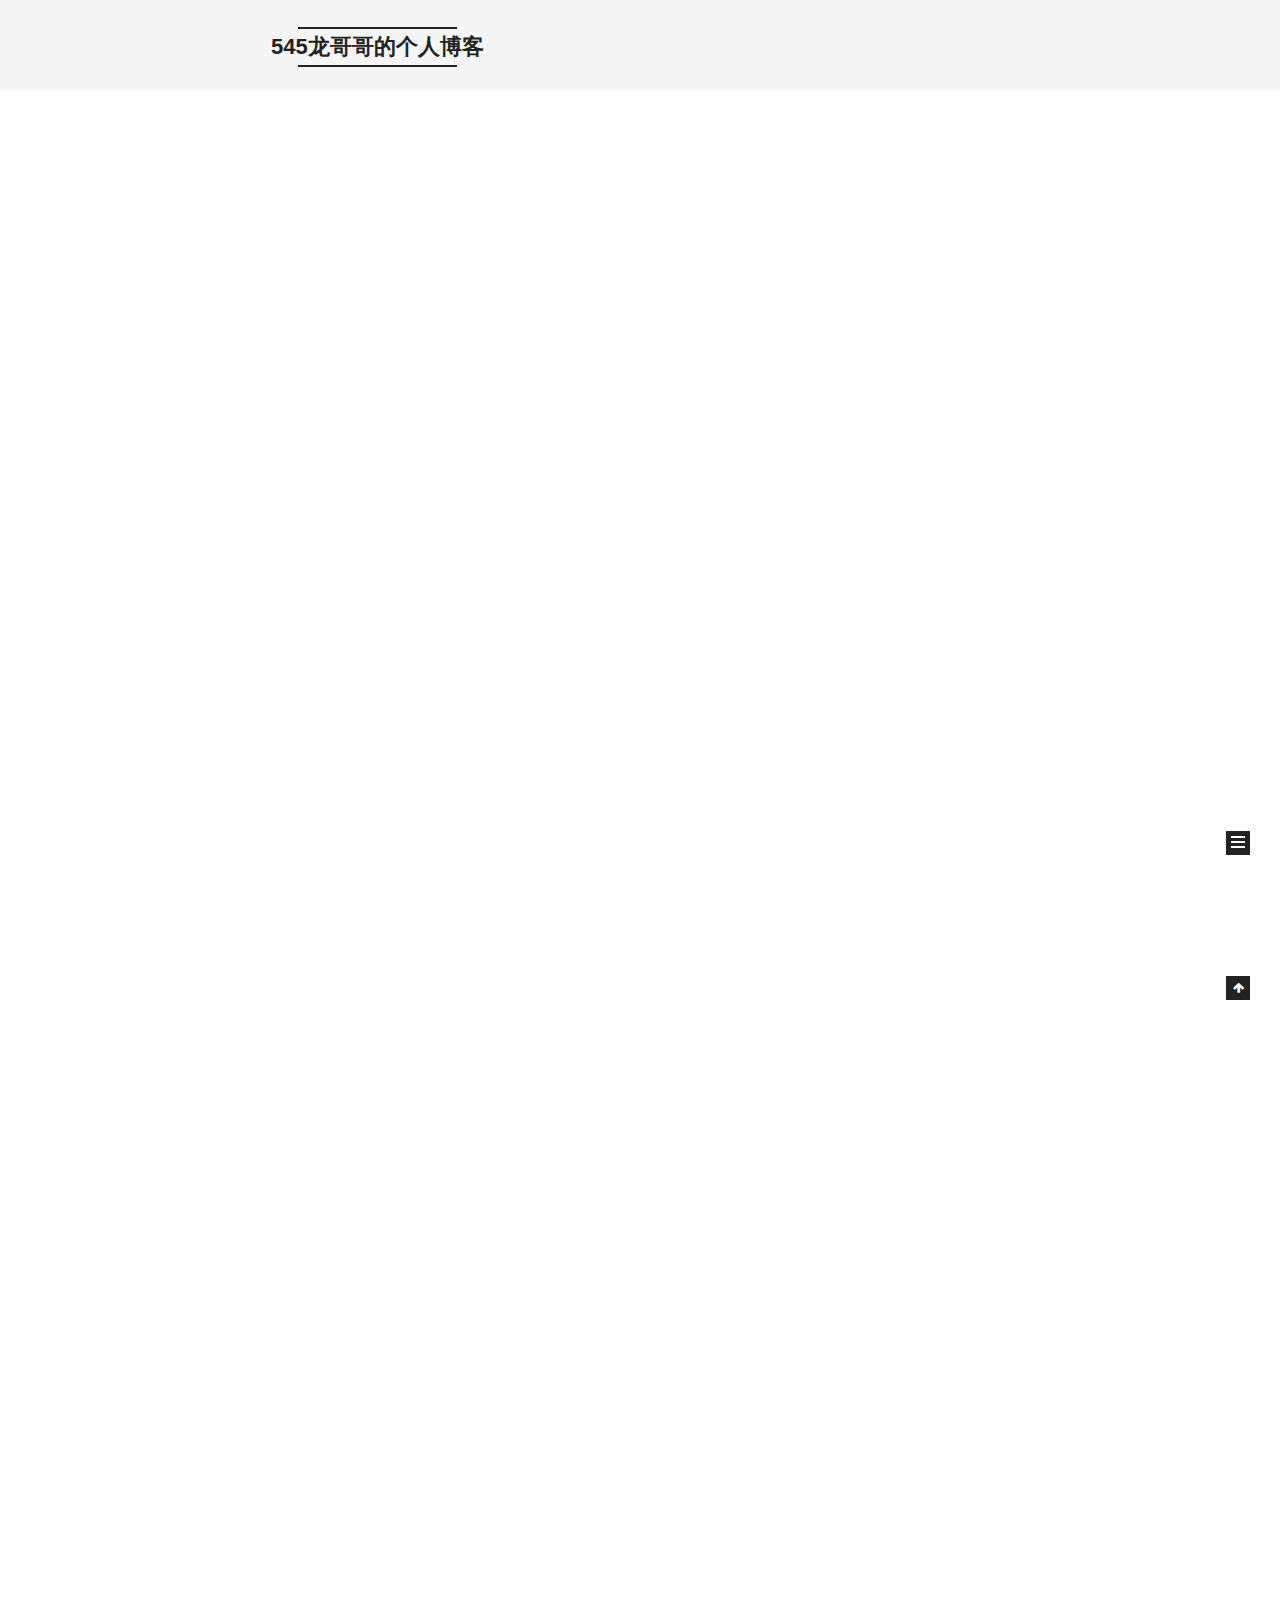
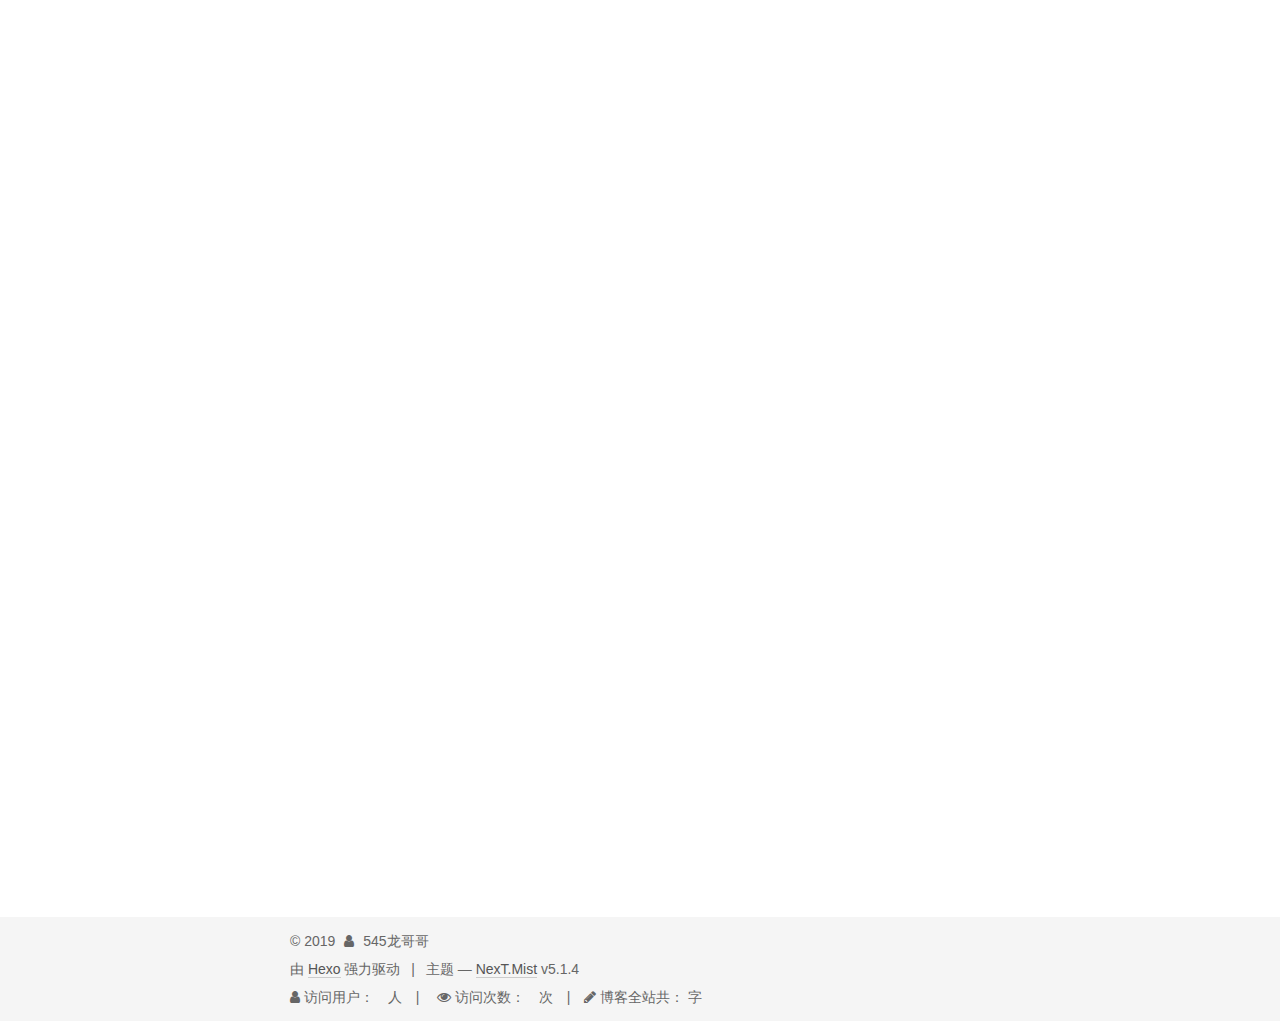
==== commit e0b9bc5e: "Site updated: 2019-10-17 14:28:35" ====
--- a/index.html
+++ b/index.html
@@ -486,7 +486,20 @@
       
         
           
-            
+            <p>很多人误以为Javascript中有else if,因为我们可以这样来写代码：</p>
+<figure class="highlight javascript"><table><tr><td class="gutter"><pre><span class="line">1</span><br><span class="line">2</span><br><span class="line">3</span><br><span class="line">4</span><br><span class="line">5</span><br><span class="line">6</span><br><span class="line">7</span><br></pre></td><td class="code"><pre><span class="line"><span class="keyword">if</span>(a) &#123;</span><br><span class="line">    <span class="comment">// ...</span></span><br><span class="line">&#125; <span class="keyword">else</span> <span class="keyword">if</span>(b) &#123;</span><br><span class="line">    <span class="comment">// ...</span></span><br><span class="line">&#125; <span class="keyword">else</span> &#123;</span><br><span class="line">    <span class="comment">// ...</span></span><br><span class="line">&#125;</span><br></pre></td></tr></table></figure>
+
+<p>事实上，JavaScript没有else if,但if 和 else只包含单条语句的时候可以省略代码块的{}。下面的代码你一定不会陌生：</p>
+<figure class="highlight javascript"><table><tr><td class="gutter"><pre><span class="line">1</span><br></pre></td><td class="code"><pre><span class="line"><span class="keyword">if</span>(a) doSomething(a);</span><br></pre></td></tr></table></figure>
+
+<p>很多JavaScript代码检查工具建议对单条语句也加上{},如：</p>
+<figure class="highlight javascript"><table><tr><td class="gutter"><pre><span class="line">1</span><br></pre></td><td class="code"><pre><span class="line"><span class="keyword">if</span>(a) &#123; doSomething(a) &#125;;</span><br></pre></td></tr></table></figure>
+
+<p>else也是如此，所以我们经常用到的else if实际上是这样的：</p>
+<figure class="highlight javascript"><table><tr><td class="gutter"><pre><span class="line">1</span><br><span class="line">2</span><br><span class="line">3</span><br><span class="line">4</span><br><span class="line">5</span><br><span class="line">6</span><br><span class="line">7</span><br><span class="line">8</span><br><span class="line">9</span><br></pre></td><td class="code"><pre><span class="line"><span class="keyword">if</span>(a) &#123;</span><br><span class="line">    <span class="comment">// ...</span></span><br><span class="line">&#125; <span class="keyword">else</span> &#123;</span><br><span class="line">    <span class="keyword">if</span>(b) &#123;</span><br><span class="line">        <span class="comment">// ...</span></span><br><span class="line">    &#125; <span class="keyword">else</span> &#123;</span><br><span class="line">        <span class="comment">// ...</span></span><br><span class="line">    &#125;</span><br><span class="line">&#125;</span><br></pre></td></tr></table></figure>
+
+<p>if(b) {…} else {…} 实际上是跟在else后面的一个单独的语句，所以带不带{}都可以。换句话说，else if不符合前面介绍的编码规范，else中是一个单独的if语句。<br>else if极为常见，能省掉一层代码缩进，所以很受青睐。但这只是我们自己发明的方法，切勿想当然地认为这些都属于JavaScript语法的范畴。</p>
+
           
         
       
--- a/css/main.css
+++ b/css/main.css
@@ -1822,7 +1822,7 @@
   width: 4px;
   height: 4px;
   border-radius: 50%;
-  background: #ff3794;
+  background: #26d13e;
 }
 .links-of-blogroll {
   font-size: 13px;
